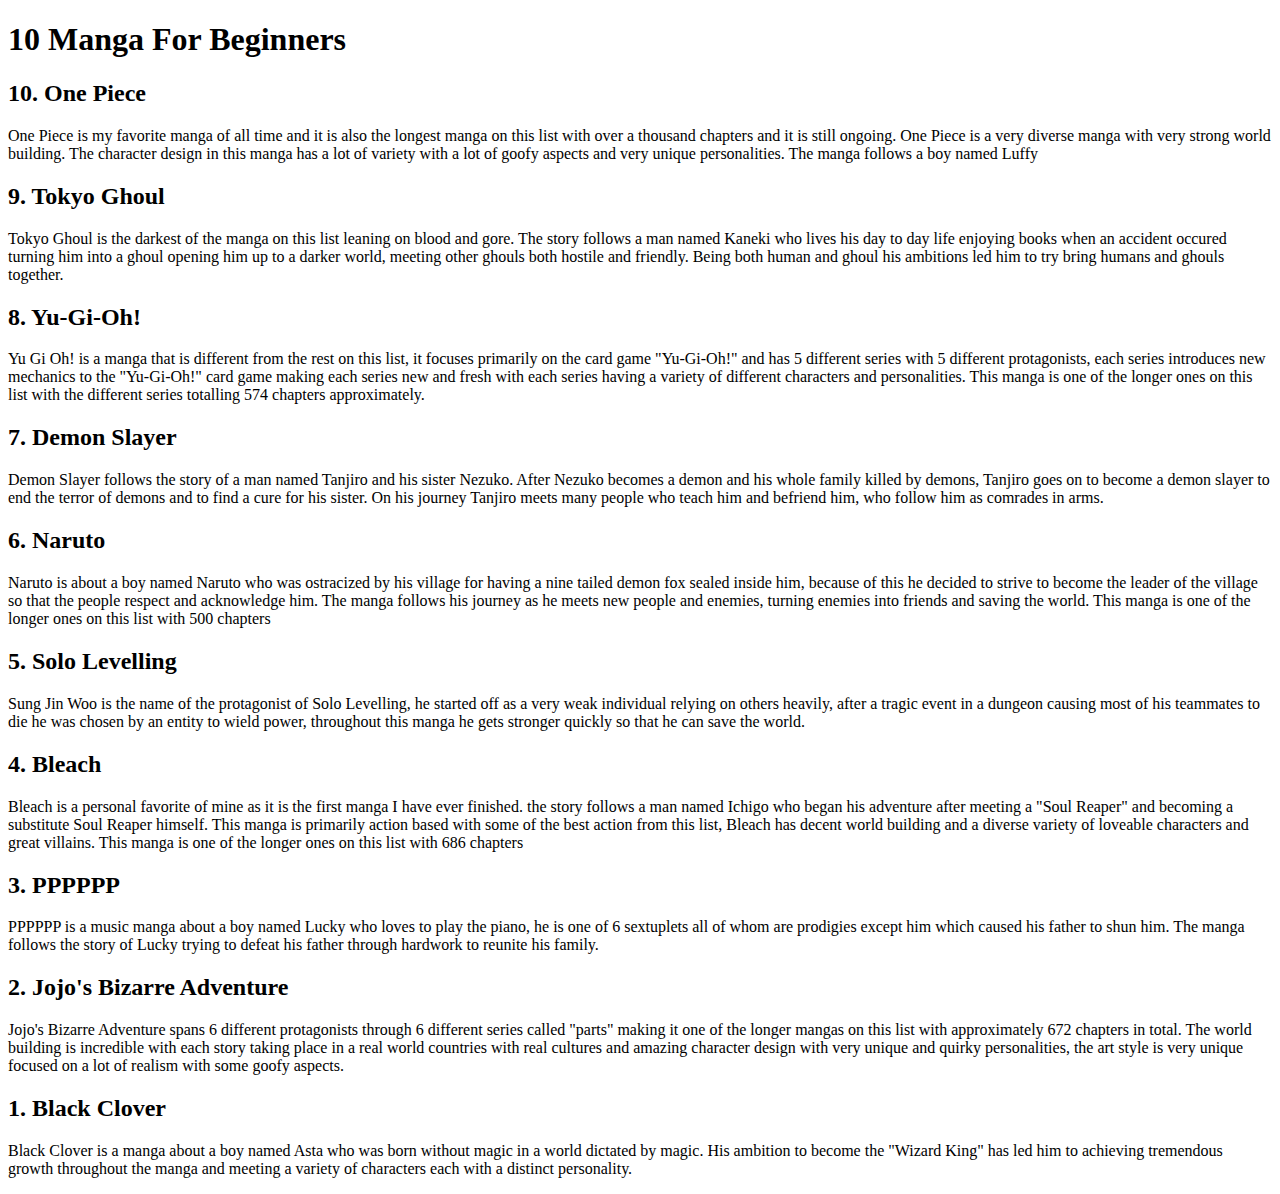
==== index.html @ 5d88c20e "Updated README.md with site goals and gave paragraphs to the last 5 mangas" ====
<!DOCTYPE html>
<html lang="en">
<head>
<meta charset="UTF-8">
<meta name="viewport" content="width=device-width, initial-scale=1.0">
<meta http-equiv="X-UA-Compatible" content="ie=edge">
<meta name="Description" content="Enter your description here"/>
<title>Manga for beginners</title>
</head>
<body>
    <h1>10 Manga For Beginners</h1>
    <section id="left">
    <h2>10. One Piece</h2>
    <p>
        One Piece is my favorite manga of all time and it is also the longest manga on this list with over a thousand chapters and it is still ongoing. One Piece is a very diverse manga with very strong world building. The character design in this manga has a lot of variety with a lot of goofy aspects and very unique personalities. The manga follows a boy named Luffy
    </p>
    <h2>9. Tokyo Ghoul</h2>
    <p>
        Tokyo Ghoul is the darkest of the manga on this list leaning on blood and gore. The story follows a man named Kaneki who lives his day to day life enjoying books when an accident occured turning him into a ghoul opening him up to a darker world, meeting other ghouls both hostile and friendly. Being both human and ghoul his ambitions led him to try bring humans and ghouls together.
    </p>
    <h2>8. Yu-Gi-Oh!</h2>
    <p>
        Yu Gi Oh! is a manga that is different from the rest on this list, it focuses primarily on the card game "Yu-Gi-Oh!" and has 5 different series with 5 different protagonists, each series introduces new mechanics to the "Yu-Gi-Oh!" card game making each series new and fresh with each series having a variety of different characters and personalities. This manga is one of the longer ones on this list with the different series totalling 574 chapters approximately.
    </p>
    <h2>7. Demon Slayer</h2>
    <p>
        Demon Slayer follows the story of a man named Tanjiro and his sister Nezuko. After Nezuko becomes a demon and his whole family killed by demons, Tanjiro goes on to become a demon slayer to end the terror of demons and to find a cure for his sister. On his journey Tanjiro meets many people who teach him and befriend him, who follow him as comrades in arms.
    </p>
    <h2>6. Naruto</h2>
    <p>
        Naruto is about a boy named Naruto who was ostracized by his village for having a nine tailed demon fox sealed inside him, because of this he decided to strive to become the leader of the village so that the people respect and acknowledge him. The manga follows his journey as he meets new people and enemies, turning enemies into friends and saving the world. This manga is one of the longer ones on this list with 500 chapters
    </p>
    </section>
    <section id="right">
    <h2>5. Solo Levelling</h2>
    <p>
        Sung Jin Woo is the name of the protagonist of Solo Levelling, he started off as a very weak individual relying on others heavily, after a tragic event in a dungeon causing most of his teammates to die he was chosen by an entity to wield power, throughout this manga he gets stronger quickly so that he can save the world.
    </p>
    <h2>4. Bleach</h2>
    <p>
        Bleach is a personal favorite of mine as it is the first manga I have ever finished. the story follows a man named Ichigo who began his adventure after meeting a "Soul Reaper" and becoming a substitute Soul Reaper himself. This manga is primarily action based with some of the best action from this list, Bleach has decent world building and a diverse variety of loveable characters and great villains. This manga is one of the longer ones on this list with 686 chapters
    </p>
    <h2>3. PPPPPP</h2>
    <p>
        PPPPPP is a music manga about a boy named Lucky who loves to play the piano, he is one of 6 sextuplets all of whom are prodigies except him which caused his father to shun him. The manga follows the story of Lucky trying to defeat his father through hardwork to reunite his family.
    </p>
    <h2>2. Jojo's Bizarre Adventure</h2>
    <p>
        Jojo's Bizarre Adventure spans 6 different protagonists through 6 different series called "parts" making it one of the longer mangas on this list with approximately 672 chapters in total. The world building is incredible with each story taking place in a real world countries with real cultures and amazing character design with very unique and quirky personalities, the art style is very unique focused on a lot of realism with some goofy aspects.
    </p>
    <h2>1. Black Clover</h2>
    <p>
        Black Clover is a manga about a boy named Asta who was born without magic in a world dictated by magic. His ambition to become the "Wizard King" has led him to achieving tremendous growth throughout the manga and meeting a variety of characters each with a distinct personality.
    </p>
    </section>
</body>
</html>
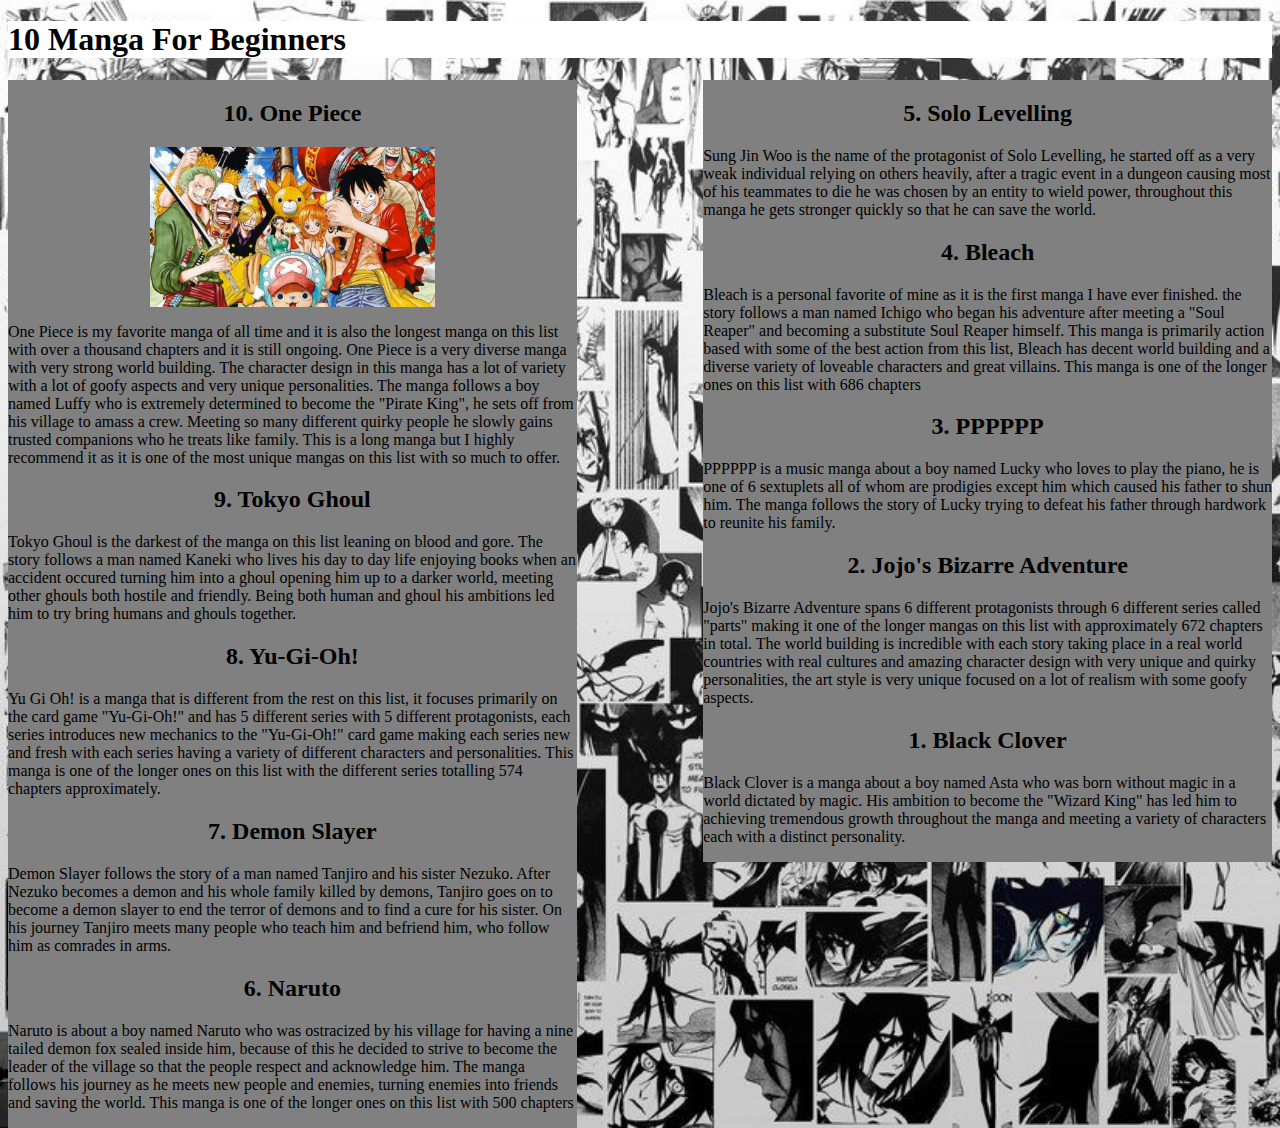
==== commit a7fcb19e: "Added some images to site and some css styling" ====
--- a/index.html
+++ b/index.html
@@ -5,14 +5,22 @@
 <meta name="viewport" content="width=device-width, initial-scale=1.0">
 <meta http-equiv="X-UA-Compatible" content="ie=edge">
 <meta name="Description" content="Enter your description here"/>
+
+<link rel="stylesheet" href="assets/css/style.css">
 <title>Manga for beginners</title>
 </head>
 <body>
+    <header>
     <h1>10 Manga For Beginners</h1>
-    <section id="left">
+    <nav>
+
+    </nav>
+    </header>
+    <div id="left" class="container">
     <h2>10. One Piece</h2>
+    <img src="assets/images/one-piece.jpg" alt="A colored image of the One Piece manga" class="center">
     <p>
-        One Piece is my favorite manga of all time and it is also the longest manga on this list with over a thousand chapters and it is still ongoing. One Piece is a very diverse manga with very strong world building. The character design in this manga has a lot of variety with a lot of goofy aspects and very unique personalities. The manga follows a boy named Luffy
+        One Piece is my favorite manga of all time and it is also the longest manga on this list with over a thousand chapters and it is still ongoing. One Piece is a very diverse manga with very strong world building. The character design in this manga has a lot of variety with a lot of goofy aspects and very unique personalities. The manga follows a boy named Luffy who is extremely determined to become the "Pirate King", he sets off from his village to amass a crew. Meeting so many different quirky people he slowly gains trusted companions who he treats like family. This is a long manga but I highly recommend it as it is one of the most unique mangas on this list with so much to offer.
     </p>
     <h2>9. Tokyo Ghoul</h2>
     <p>
@@ -30,8 +38,8 @@
     <p>
         Naruto is about a boy named Naruto who was ostracized by his village for having a nine tailed demon fox sealed inside him, because of this he decided to strive to become the leader of the village so that the people respect and acknowledge him. The manga follows his journey as he meets new people and enemies, turning enemies into friends and saving the world. This manga is one of the longer ones on this list with 500 chapters
     </p>
-    </section>
-    <section id="right">
+    </div>
+    <div id="right" class="container">
     <h2>5. Solo Levelling</h2>
     <p>
         Sung Jin Woo is the name of the protagonist of Solo Levelling, he started off as a very weak individual relying on others heavily, after a tragic event in a dungeon causing most of his teammates to die he was chosen by an entity to wield power, throughout this manga he gets stronger quickly so that he can save the world.
@@ -52,6 +60,9 @@
     <p>
         Black Clover is a manga about a boy named Asta who was born without magic in a world dictated by magic. His ambition to become the "Wizard King" has led him to achieving tremendous growth throughout the manga and meeting a variety of characters each with a distinct personality.
     </p>
-    </section>
+    </div>
+    <footer>
+
+    </footer>
 </body>
 </html>--- a/assets/css/style.css
+++ b/assets/css/style.css
@@ -0,0 +1,35 @@
+#right {
+    float: right;
+    width: 45%;
+    
+}
+
+#left {
+    float: left;
+    width: 45%;
+    
+}
+
+header {
+    background-color: white;
+}
+
+h2 {
+    text-align: center;
+}
+
+body {
+    background-image: url(../images/manga.jpg);
+    background-size: cover;
+    background-repeat: no-repeat;
+}
+
+div {
+    background-color: gray;
+}
+
+.center {
+    display: block;
+    width: 50%;
+    margin: auto;
+}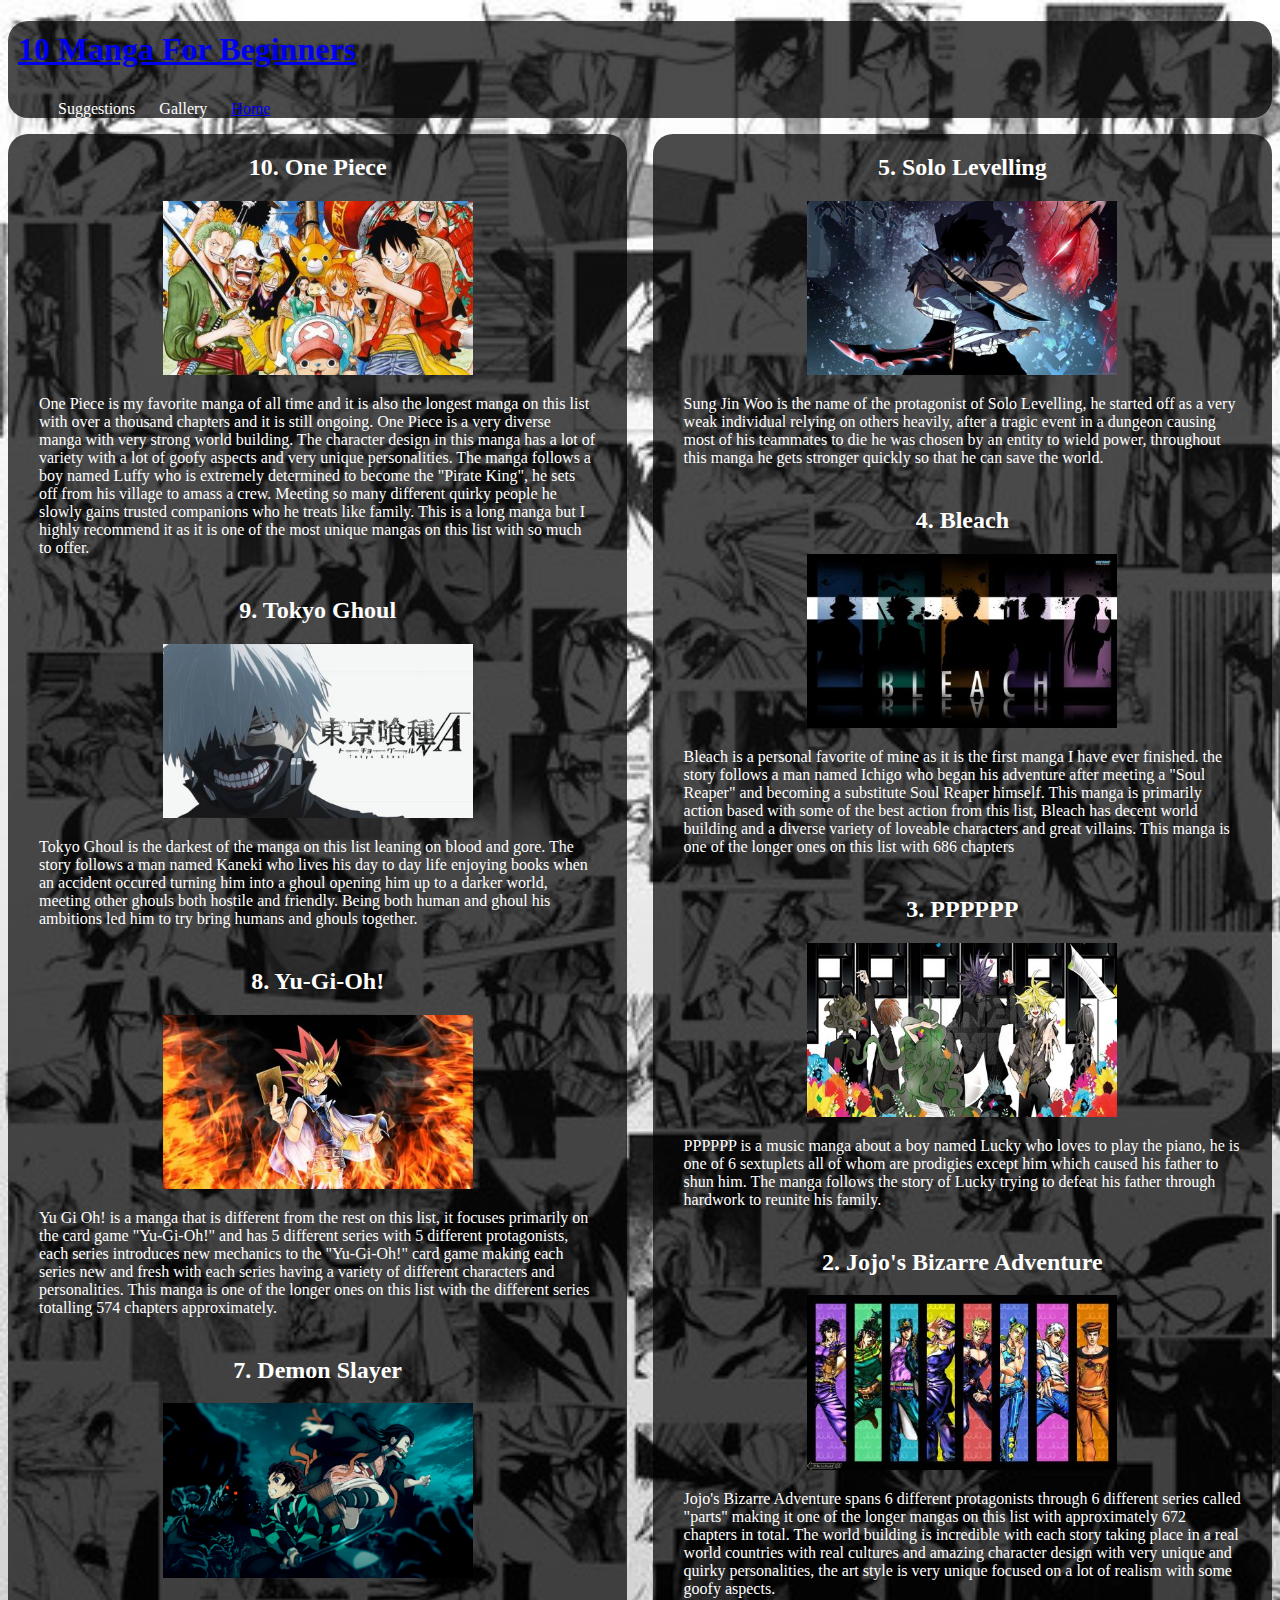
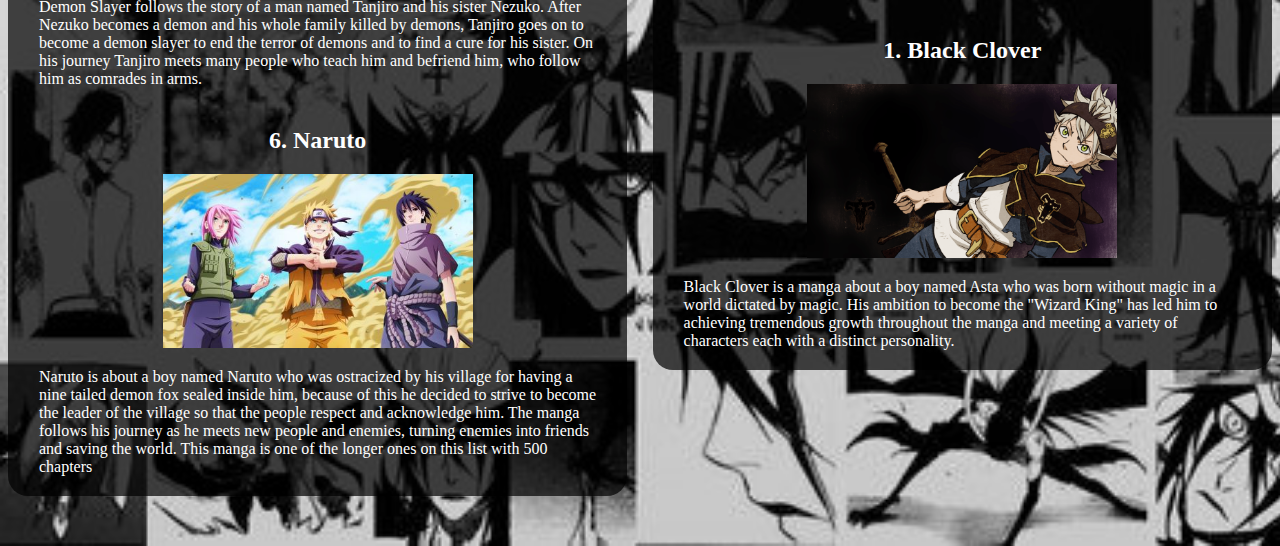
==== commit e20421af: "Added images for each manga and further styled the home page" ====
--- a/index.html
+++ b/index.html
@@ -10,53 +10,70 @@
 <title>Manga for beginners</title>
 </head>
 <body>
+
     <header>
-    <h1>10 Manga For Beginners</h1>
+        <a href="index.html">
+            <h1>10 Manga For Beginners</h1>
+        </a>
     <nav>
-
+        <ul>
+            <li>Suggestions</li>
+            <li>Gallery</li>
+            <li><a href="index.html">Home</a></li>
+        </ul>
     </nav>
     </header>
+    
     <div id="left" class="container">
     <h2>10. One Piece</h2>
-    <img src="assets/images/one-piece.jpg" alt="A colored image of the One Piece manga" class="center">
+    <img src="assets/images/one-piece.jpg" alt="Protagonist with his crew" class="center">
     <p>
         One Piece is my favorite manga of all time and it is also the longest manga on this list with over a thousand chapters and it is still ongoing. One Piece is a very diverse manga with very strong world building. The character design in this manga has a lot of variety with a lot of goofy aspects and very unique personalities. The manga follows a boy named Luffy who is extremely determined to become the "Pirate King", he sets off from his village to amass a crew. Meeting so many different quirky people he slowly gains trusted companions who he treats like family. This is a long manga but I highly recommend it as it is one of the most unique mangas on this list with so much to offer.
     </p>
     <h2>9. Tokyo Ghoul</h2>
+    <img src="assets/images/tokyo-ghoul.jpg" alt="Protagonist next to manga title" class="center">
     <p>
         Tokyo Ghoul is the darkest of the manga on this list leaning on blood and gore. The story follows a man named Kaneki who lives his day to day life enjoying books when an accident occured turning him into a ghoul opening him up to a darker world, meeting other ghouls both hostile and friendly. Being both human and ghoul his ambitions led him to try bring humans and ghouls together.
     </p>
     <h2>8. Yu-Gi-Oh!</h2>
+    <img src="assets/images/yu-gi-oh.jpg" alt="Protagonist holding a card" class="center">
     <p>
         Yu Gi Oh! is a manga that is different from the rest on this list, it focuses primarily on the card game "Yu-Gi-Oh!" and has 5 different series with 5 different protagonists, each series introduces new mechanics to the "Yu-Gi-Oh!" card game making each series new and fresh with each series having a variety of different characters and personalities. This manga is one of the longer ones on this list with the different series totalling 574 chapters approximately.
     </p>
     <h2>7. Demon Slayer</h2>
+    <img src="assets/images/demon-slayer.png" alt="Protagonist and his sister fighting demons" class="center">
     <p>
         Demon Slayer follows the story of a man named Tanjiro and his sister Nezuko. After Nezuko becomes a demon and his whole family killed by demons, Tanjiro goes on to become a demon slayer to end the terror of demons and to find a cure for his sister. On his journey Tanjiro meets many people who teach him and befriend him, who follow him as comrades in arms.
     </p>
     <h2>6. Naruto</h2>
+    <img src="assets/images/naruto.jpg" alt="Protagonist and his team mates standing beside each other" class="center">
     <p>
         Naruto is about a boy named Naruto who was ostracized by his village for having a nine tailed demon fox sealed inside him, because of this he decided to strive to become the leader of the village so that the people respect and acknowledge him. The manga follows his journey as he meets new people and enemies, turning enemies into friends and saving the world. This manga is one of the longer ones on this list with 500 chapters
     </p>
     </div>
     <div id="right" class="container">
     <h2>5. Solo Levelling</h2>
+    <img src="assets/images/solo-levelling.png" alt="Protagonist holding two daggers" class="center">
     <p>
         Sung Jin Woo is the name of the protagonist of Solo Levelling, he started off as a very weak individual relying on others heavily, after a tragic event in a dungeon causing most of his teammates to die he was chosen by an entity to wield power, throughout this manga he gets stronger quickly so that he can save the world.
     </p>
     <h2>4. Bleach</h2>
+    <img src="assets/images/bleach.jpg" alt="Manga title with character silhouettes" class="center">
     <p>
         Bleach is a personal favorite of mine as it is the first manga I have ever finished. the story follows a man named Ichigo who began his adventure after meeting a "Soul Reaper" and becoming a substitute Soul Reaper himself. This manga is primarily action based with some of the best action from this list, Bleach has decent world building and a diverse variety of loveable characters and great villains. This manga is one of the longer ones on this list with 686 chapters
     </p>
     <h2>3. PPPPPP</h2>
+    <img src="assets/images/pppppp.jpeg" alt="Protagonist with his siblings" class="center">
     <p>
         PPPPPP is a music manga about a boy named Lucky who loves to play the piano, he is one of 6 sextuplets all of whom are prodigies except him which caused his father to shun him. The manga follows the story of Lucky trying to defeat his father through hardwork to reunite his family.
     </p>
     <h2>2. Jojo's Bizarre Adventure</h2>
+    <img src="assets/images/jojos.jpg" alt="All protagonists side by side" class="center">
     <p>
         Jojo's Bizarre Adventure spans 6 different protagonists through 6 different series called "parts" making it one of the longer mangas on this list with approximately 672 chapters in total. The world building is incredible with each story taking place in a real world countries with real cultures and amazing character design with very unique and quirky personalities, the art style is very unique focused on a lot of realism with some goofy aspects.
     </p>
     <h2>1. Black Clover</h2>
+    <img src="assets/images/black-clover.png" alt="Protagonist holding a sword" class="center">
     <p>
         Black Clover is a manga about a boy named Asta who was born without magic in a world dictated by magic. His ambition to become the "Wizard King" has led him to achieving tremendous growth throughout the manga and meeting a variety of characters each with a distinct personality.
     </p>
--- a/assets/css/style.css
+++ b/assets/css/style.css
@@ -1,17 +1,23 @@
 #right {
     float: right;
-    width: 45%;
+    width: 49%;
     
 }
 
 #left {
     float: left;
-    width: 45%;
+    width: 49%;
     
 }
 
 header {
-    background-color: white;
+    background-color: rgb(0, 0, 0, 0.7);
+    border-radius: 20px;
+}
+
+h1 {
+    padding: 10px 0px 10px 10px;
+    width: 50%
 }
 
 h2 {
@@ -22,14 +28,30 @@
     background-image: url(../images/manga.jpg);
     background-size: cover;
     background-repeat: no-repeat;
+    color: white
 }
 
 div {
-    background-color: gray;
+    background-color: rgb(0, 0, 0, 0.7);
+    border-radius: 20px;
+    margin-bottom: 50px;
 }
 
 .center {
     display: block;
     width: 50%;
     margin: auto;
+}
+
+p {
+    width: 90%;
+    margin: auto;
+    padding: 20px 0px;
+}
+
+li {
+    display: inline-block;
+    margin: 0px 10px;
+    top: -50px;
+
 }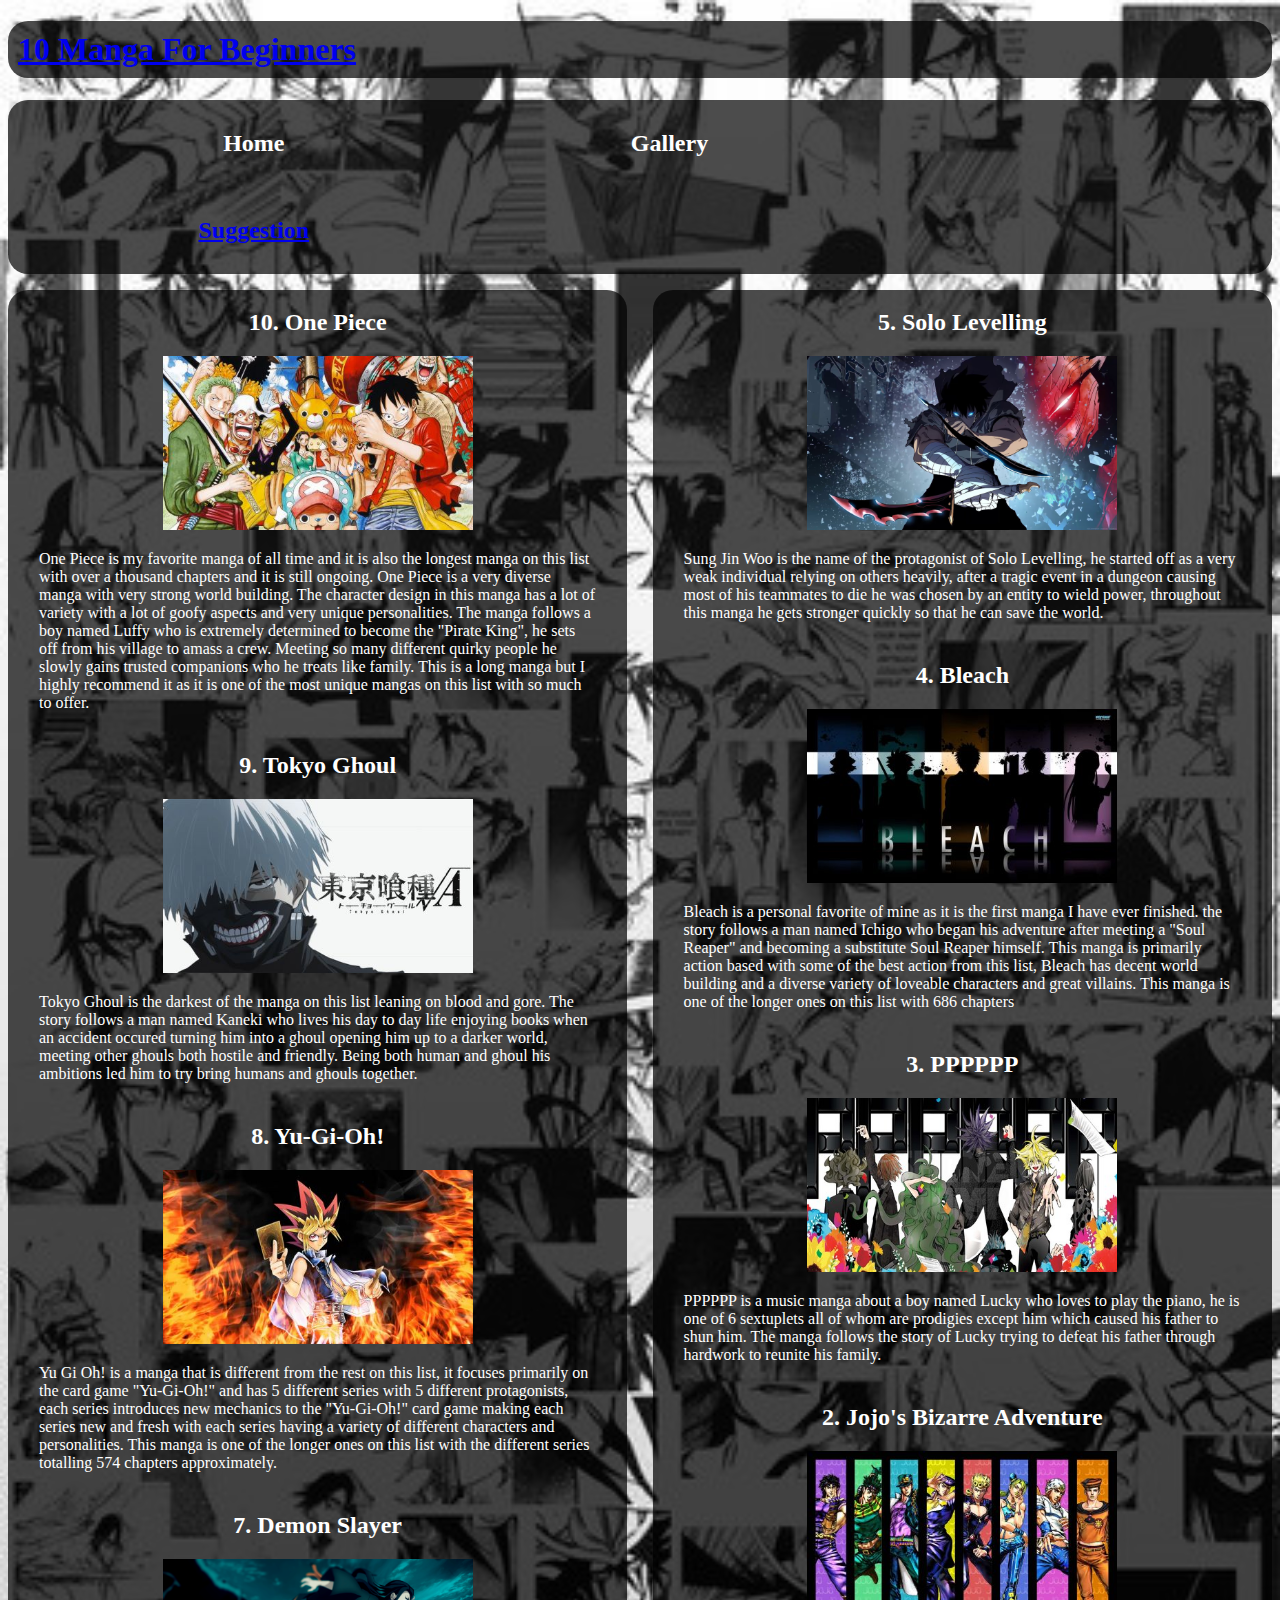
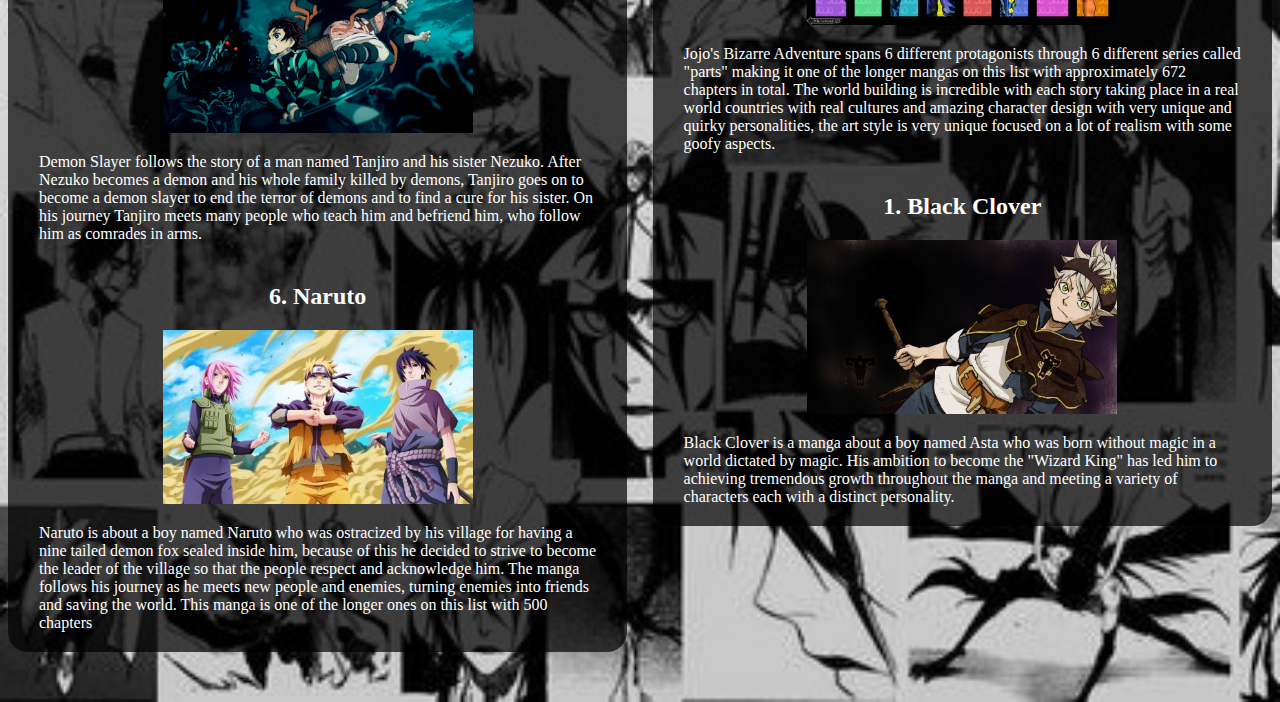
==== commit a326ecb2: "Added a basic nav" ====
--- a/index.html
+++ b/index.html
@@ -10,20 +10,20 @@
 <title>Manga for beginners</title>
 </head>
 <body>
-
-    <header>
-        <a href="index.html">
+    <a href="index.html">
             <h1>10 Manga For Beginners</h1>
         </a>
+    <header>
+        
     <nav>
         <ul>
-            <li>Suggestions</li>
-            <li>Gallery</li>
-            <li><a href="index.html">Home</a></li>
+            <li class="nav"><h2>Home</h2></li>
+            <li class="nav"><h2>Gallery</h2></li>
+            <li class="nav"><a href="index.html"><h2>Suggestion</h2></a></li>
         </ul>
     </nav>
     </header>
-    
+    <section>
     <div id="left" class="container">
     <h2>10. One Piece</h2>
     <img src="assets/images/one-piece.jpg" alt="Protagonist with his crew" class="center">
@@ -78,6 +78,7 @@
         Black Clover is a manga about a boy named Asta who was born without magic in a world dictated by magic. His ambition to become the "Wizard King" has led him to achieving tremendous growth throughout the manga and meeting a variety of characters each with a distinct personality.
     </p>
     </div>
+</section>
     <footer>
 
     </footer>
--- a/assets/css/style.css
+++ b/assets/css/style.css
@@ -17,7 +17,8 @@
 
 h1 {
     padding: 10px 0px 10px 10px;
-    width: 50%
+    background-color: rgb(0, 0, 0, 0.7);
+    border-radius: 20px;
 }
 
 h2 {
@@ -49,9 +50,9 @@
     padding: 20px 0px;
 }
 
-li {
+.nav {
     display: inline-block;
-    margin: 0px 10px;
-    top: -50px;
+    margin: 10px 10px;
+    width: 32%;
+}
 
-}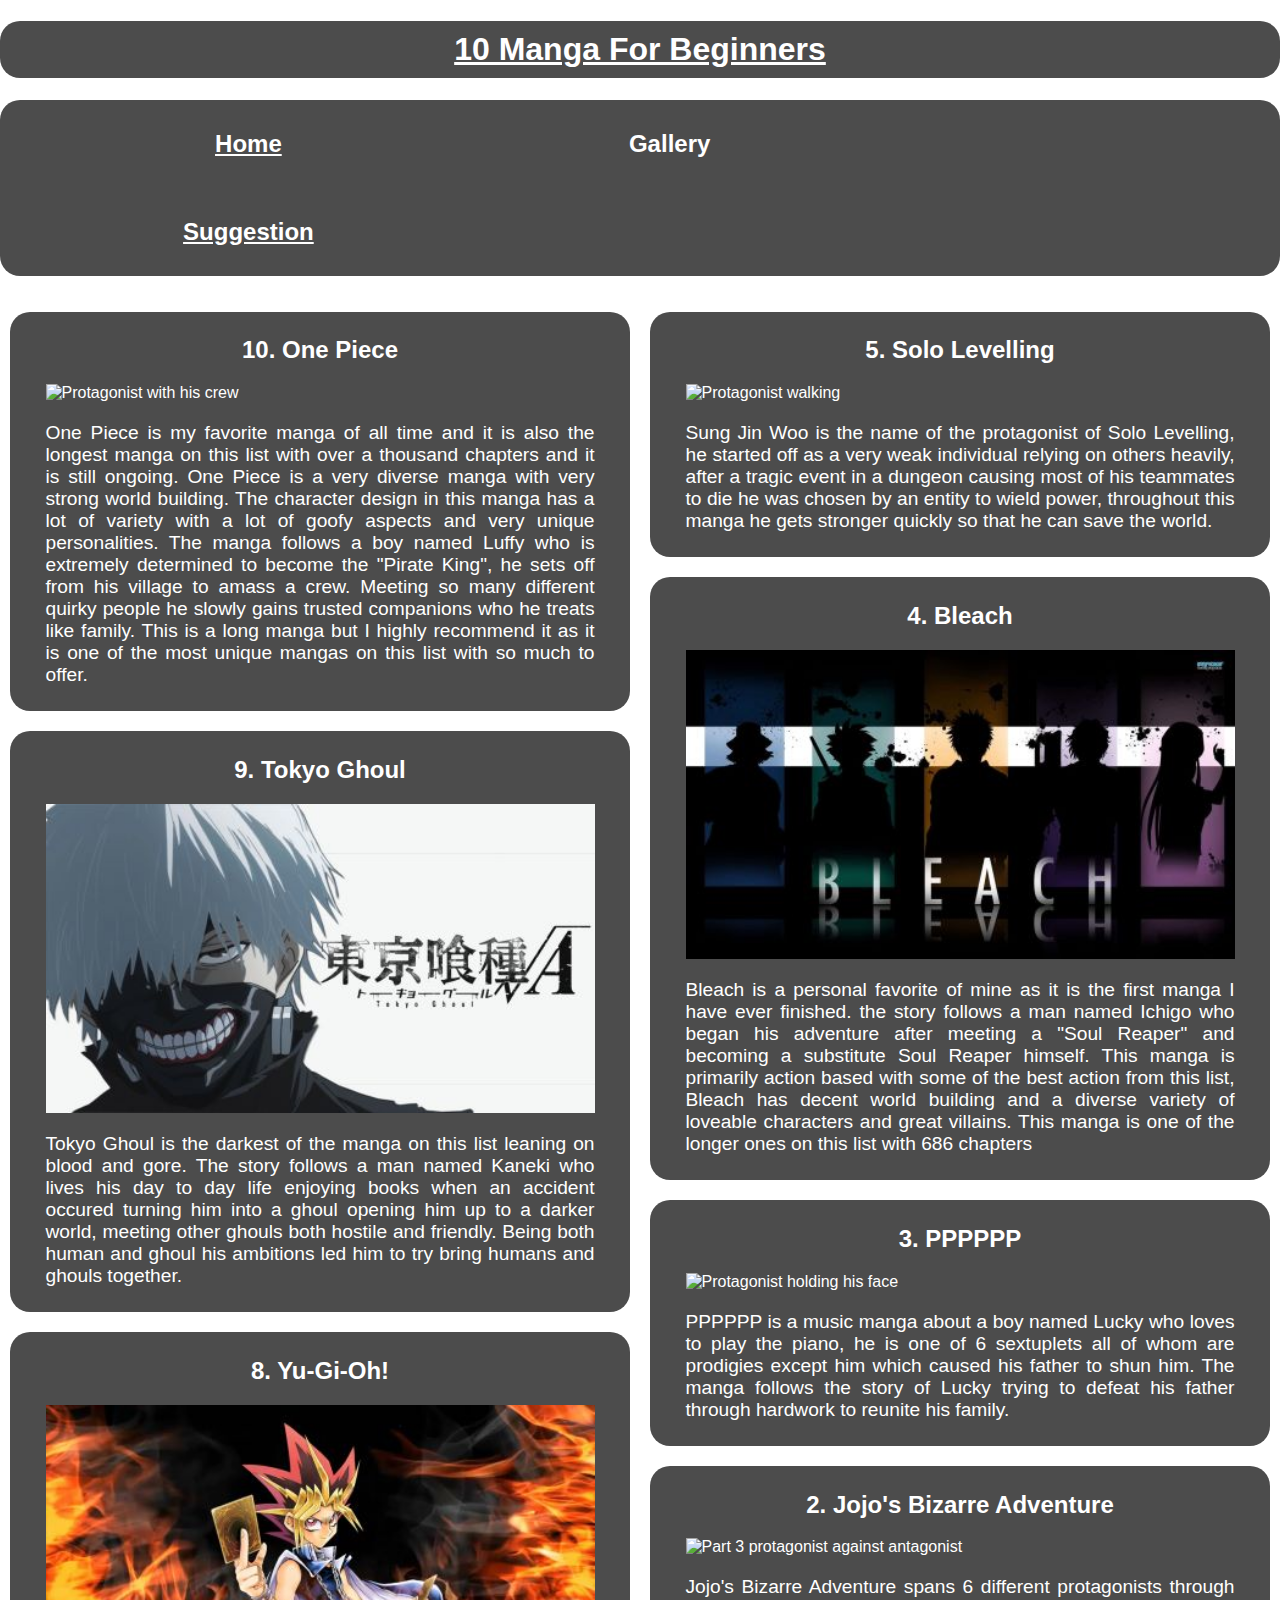
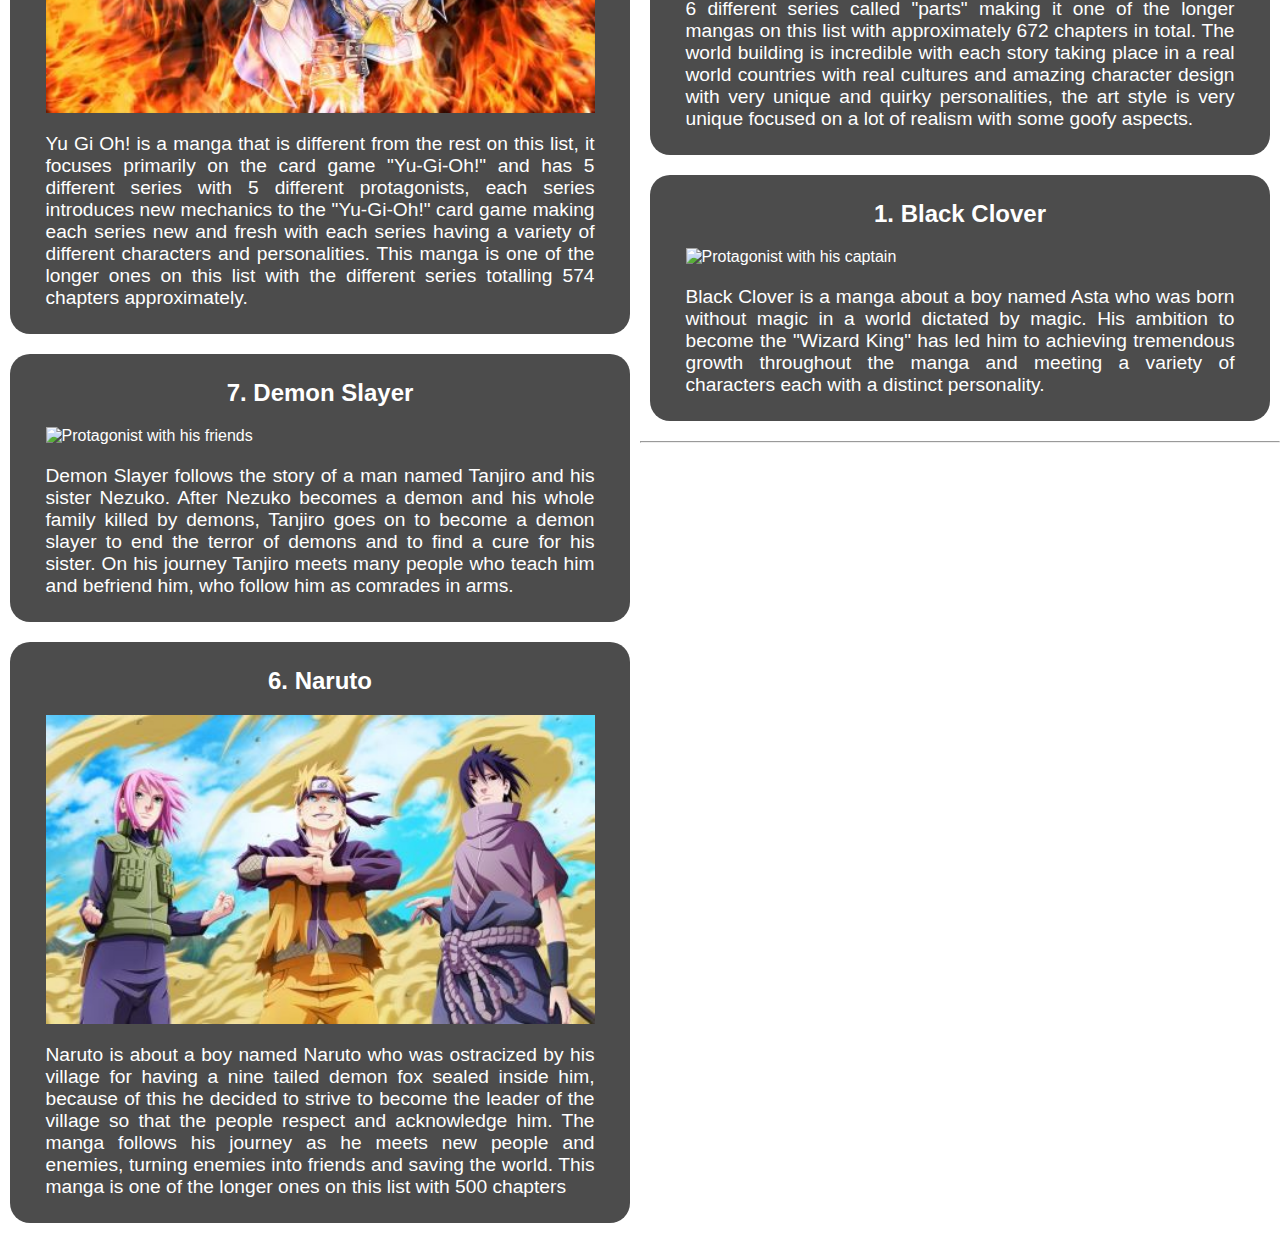
==== commit 13007b48: "fixed footer to stay at the bottom" ====
--- a/index.html
+++ b/index.html
@@ -1,6 +1,9 @@
 <!DOCTYPE html>
 <html lang="en">
 <head>
+<link rel="preconnect" href="https://fonts.googleapis.com">
+<link rel="preconnect" href="https://fonts.gstatic.com" crossorigin>
+<link href="https://fonts.googleapis.com/css2?family=Ubuntu+Condensed&display=swap" rel="stylesheet">
 <meta charset="UTF-8">
 <meta name="viewport" content="width=device-width, initial-scale=1.0">
 <meta http-equiv="X-UA-Compatible" content="ie=edge">
@@ -13,74 +16,100 @@
     <a href="index.html">
             <h1>10 Manga For Beginners</h1>
         </a>
+
     <header>
         
-    <nav>
+        <nav>
+            <ul>
+                <li class="nav"><a href="index.html"><h2>Home</h2></a></li>
+                <li class="nav"><h2>Gallery</h2></li>
+                <li class="nav"><a href="#"><h2>Suggestion</h2></a></li>
+            </ul>
+        </nav>
+    </header>
+    <section id="container">
+    <div class="left">
+        <div>
+            <h2>10. One Piece</h2>
+            <img src="assets/images/one-piece.png" alt="Protagonist with his crew" class="center">
+            <p>
+                One Piece is my favorite manga of all time and it is also the longest manga on this list with over a thousand chapters and it is still ongoing. One Piece is a very diverse manga with very strong world building. The character design in this manga has a lot of variety with a lot of goofy aspects and very unique personalities. The manga follows a boy named Luffy who is extremely determined to become the "Pirate King", he sets off from his village to amass a crew. Meeting so many different quirky people he slowly gains trusted companions who he treats like family. This is a long manga but I highly recommend it as it is one of the most unique mangas on this list with so much to offer.
+            </p>
+        </div>
+        <div>
+            <h2>9. Tokyo Ghoul</h2>
+            <img src="assets/images/tokyo-ghoul.jpg" alt="Protagonist next to manga title" class="center">
+            <p>
+                Tokyo Ghoul is the darkest of the manga on this list leaning on blood and gore. The story follows a man named Kaneki who lives his day to day life enjoying books when an accident occured turning him into a ghoul opening him up to a darker world, meeting other ghouls both hostile and friendly. Being both human and ghoul his ambitions led him to try bring humans and ghouls together.
+            </p>
+        </div>
+        <div>
+            <h2>8. Yu-Gi-Oh!</h2>
+            <img src="assets/images/yu-gi-oh.jpg" alt="Protagonist holding a card" class="center">
+            <p>
+            Yu Gi Oh! is a manga that is different from the rest on this list, it focuses primarily on the card game "Yu-Gi-Oh!" and has 5 different series with 5 different protagonists, each series introduces new mechanics to the "Yu-Gi-Oh!" card game making each series new and fresh with each series having a variety of different characters and personalities. This manga is one of the longer ones on this list with the different series totalling 574 chapters approximately.
+            </p>
+        </div>
+        <div>
+            <h2>7. Demon Slayer</h2>
+            <img src="assets/images/demon-slayer.jpg" alt="Protagonist with his friends" class="center">
+            <p>
+                Demon Slayer follows the story of a man named Tanjiro and his sister Nezuko. After Nezuko becomes a demon and his whole family killed by demons, Tanjiro goes on to become a demon slayer to end the terror of demons and to find a cure for his sister. On his journey Tanjiro meets many people who teach him and befriend him, who follow him as comrades in arms.
+            </p>
+        </div>
+        <div>
+            <h2>6. Naruto</h2>
+            <img src="assets/images/naruto.jpg" alt="Protagonist with his guardians" class="center">
+            <p>
+                Naruto is about a boy named Naruto who was ostracized by his village for having a nine tailed demon fox sealed inside him, because of this he decided to strive to become the leader of the village so that the people respect and acknowledge him. The manga follows his journey as he meets new people and enemies, turning enemies into friends and saving the world. This manga is one of the longer ones on this list with 500 chapters
+            </p>
+        </div>
+    </div>
+    <div class="right">
+        <div>
+            <h2>5. Solo Levelling</h2>
+            <img src="assets/images/solo-levelling.jpg" alt="Protagonist walking" class="center">
+            <p>
+                Sung Jin Woo is the name of the protagonist of Solo Levelling, he started off as a very weak individual relying on others heavily, after a tragic event in a dungeon causing most of his teammates to die he was chosen by an entity to wield power, throughout this manga he gets stronger quickly so that he can save the world.
+            </p>
+        </div>
+        <div>
+            <h2>4. Bleach</h2>
+            <img src="assets/images/bleach.jpg" alt="Protagonist with his rivals" class="center">
+            <p>
+                Bleach is a personal favorite of mine as it is the first manga I have ever finished. the story follows a man named Ichigo who began his adventure after meeting a "Soul Reaper" and becoming a substitute Soul Reaper himself. This manga is primarily action based with some of the best action from this list, Bleach has decent world building and a diverse variety of loveable characters and great villains. This manga is one of the longer ones on this list with 686 chapters
+            </p>
+        </div>
+        <div>
+            <h2>3. PPPPPP</h2>
+            <img src="assets/images/pppppp.jpg" alt="Protagonist holding his face" class="center">
+            <p>
+                PPPPPP is a music manga about a boy named Lucky who loves to play the piano, he is one of 6 sextuplets all of whom are prodigies except him which caused his father to shun him. The manga follows the story of Lucky trying to defeat his father through hardwork to reunite his family.
+            </p>
+        </div>
+        <div>
+            <h2>2. Jojo's Bizarre Adventure</h2>
+            <img src="assets/images/jojo.jpg" alt="Part 3 protagonist against antagonist" class="center">
+            <p>
+                Jojo's Bizarre Adventure spans 6 different protagonists through 6 different series called "parts" making it one of the longer mangas on this list with approximately 672 chapters in total. The world building is incredible with each story taking place in a real world countries with real cultures and amazing character design with very unique and quirky personalities, the art style is very unique focused on a lot of realism with some goofy aspects.
+            </p>
+        </div>
+        <div>
+            <h2>1. Black Clover</h2>
+            <img src="assets/images/black-clover.jpg" alt="Protagonist with his captain" class="center">
+            <p>
+                Black Clover is a manga about a boy named Asta who was born without magic in a world dictated by magic. His ambition to become the "Wizard King" has led him to achieving tremendous growth throughout the manga and meeting a variety of characters each with a distinct personality.
+            </p>
+        </div>
+    </div>
+    </section>
+    <hr>
+    <footer>
         <ul>
-            <li class="nav"><h2>Home</h2></li>
-            <li class="nav"><h2>Gallery</h2></li>
-            <li class="nav"><a href="index.html"><h2>Suggestion</h2></a></li>
+            <li><a href="https://www.facebook.com/" target="_blank" rel="noopener" aria-label="Visit my facebook page">Facebook</a></li>
+            <li><a href="https://www.instagram.com/" target="_blank" rel="noopener" aria-label="Visit my instagram page">Instagram</a></li>
+            <li><a href="https://www.twitter.com/" target="_blank" rel="noopener" aria-label="Visit my twitter page">Twitter</a></li>
         </ul>
-    </nav>
-    </header>
-    <section>
-    <div id="left" class="container">
-    <h2>10. One Piece</h2>
-    <img src="assets/images/one-piece.jpg" alt="Protagonist with his crew" class="center">
-    <p>
-        One Piece is my favorite manga of all time and it is also the longest manga on this list with over a thousand chapters and it is still ongoing. One Piece is a very diverse manga with very strong world building. The character design in this manga has a lot of variety with a lot of goofy aspects and very unique personalities. The manga follows a boy named Luffy who is extremely determined to become the "Pirate King", he sets off from his village to amass a crew. Meeting so many different quirky people he slowly gains trusted companions who he treats like family. This is a long manga but I highly recommend it as it is one of the most unique mangas on this list with so much to offer.
-    </p>
-    <h2>9. Tokyo Ghoul</h2>
-    <img src="assets/images/tokyo-ghoul.jpg" alt="Protagonist next to manga title" class="center">
-    <p>
-        Tokyo Ghoul is the darkest of the manga on this list leaning on blood and gore. The story follows a man named Kaneki who lives his day to day life enjoying books when an accident occured turning him into a ghoul opening him up to a darker world, meeting other ghouls both hostile and friendly. Being both human and ghoul his ambitions led him to try bring humans and ghouls together.
-    </p>
-    <h2>8. Yu-Gi-Oh!</h2>
-    <img src="assets/images/yu-gi-oh.jpg" alt="Protagonist holding a card" class="center">
-    <p>
-        Yu Gi Oh! is a manga that is different from the rest on this list, it focuses primarily on the card game "Yu-Gi-Oh!" and has 5 different series with 5 different protagonists, each series introduces new mechanics to the "Yu-Gi-Oh!" card game making each series new and fresh with each series having a variety of different characters and personalities. This manga is one of the longer ones on this list with the different series totalling 574 chapters approximately.
-    </p>
-    <h2>7. Demon Slayer</h2>
-    <img src="assets/images/demon-slayer.png" alt="Protagonist and his sister fighting demons" class="center">
-    <p>
-        Demon Slayer follows the story of a man named Tanjiro and his sister Nezuko. After Nezuko becomes a demon and his whole family killed by demons, Tanjiro goes on to become a demon slayer to end the terror of demons and to find a cure for his sister. On his journey Tanjiro meets many people who teach him and befriend him, who follow him as comrades in arms.
-    </p>
-    <h2>6. Naruto</h2>
-    <img src="assets/images/naruto.jpg" alt="Protagonist and his team mates standing beside each other" class="center">
-    <p>
-        Naruto is about a boy named Naruto who was ostracized by his village for having a nine tailed demon fox sealed inside him, because of this he decided to strive to become the leader of the village so that the people respect and acknowledge him. The manga follows his journey as he meets new people and enemies, turning enemies into friends and saving the world. This manga is one of the longer ones on this list with 500 chapters
-    </p>
-    </div>
-    <div id="right" class="container">
-    <h2>5. Solo Levelling</h2>
-    <img src="assets/images/solo-levelling.png" alt="Protagonist holding two daggers" class="center">
-    <p>
-        Sung Jin Woo is the name of the protagonist of Solo Levelling, he started off as a very weak individual relying on others heavily, after a tragic event in a dungeon causing most of his teammates to die he was chosen by an entity to wield power, throughout this manga he gets stronger quickly so that he can save the world.
-    </p>
-    <h2>4. Bleach</h2>
-    <img src="assets/images/bleach.jpg" alt="Manga title with character silhouettes" class="center">
-    <p>
-        Bleach is a personal favorite of mine as it is the first manga I have ever finished. the story follows a man named Ichigo who began his adventure after meeting a "Soul Reaper" and becoming a substitute Soul Reaper himself. This manga is primarily action based with some of the best action from this list, Bleach has decent world building and a diverse variety of loveable characters and great villains. This manga is one of the longer ones on this list with 686 chapters
-    </p>
-    <h2>3. PPPPPP</h2>
-    <img src="assets/images/pppppp.jpeg" alt="Protagonist with his siblings" class="center">
-    <p>
-        PPPPPP is a music manga about a boy named Lucky who loves to play the piano, he is one of 6 sextuplets all of whom are prodigies except him which caused his father to shun him. The manga follows the story of Lucky trying to defeat his father through hardwork to reunite his family.
-    </p>
-    <h2>2. Jojo's Bizarre Adventure</h2>
-    <img src="assets/images/jojos.jpg" alt="All protagonists side by side" class="center">
-    <p>
-        Jojo's Bizarre Adventure spans 6 different protagonists through 6 different series called "parts" making it one of the longer mangas on this list with approximately 672 chapters in total. The world building is incredible with each story taking place in a real world countries with real cultures and amazing character design with very unique and quirky personalities, the art style is very unique focused on a lot of realism with some goofy aspects.
-    </p>
-    <h2>1. Black Clover</h2>
-    <img src="assets/images/black-clover.png" alt="Protagonist holding a sword" class="center">
-    <p>
-        Black Clover is a manga about a boy named Asta who was born without magic in a world dictated by magic. His ambition to become the "Wizard King" has led him to achieving tremendous growth throughout the manga and meeting a variety of characters each with a distinct personality.
-    </p>
-    </div>
-</section>
-    <footer>
-
     </footer>
 </body>
 </html>--- a/assets/css/style.css
+++ b/assets/css/style.css
@@ -1,53 +1,11 @@
-#right {
+.right {
     float: right;
-    width: 49%;
-    
+    width: 50%;
 }
 
-#left {
+.left {
     float: left;
-    width: 49%;
-    
-}
-
-header {
-    background-color: rgb(0, 0, 0, 0.7);
-    border-radius: 20px;
-}
-
-h1 {
-    padding: 10px 0px 10px 10px;
-    background-color: rgb(0, 0, 0, 0.7);
-    border-radius: 20px;
-}
-
-h2 {
-    text-align: center;
-}
-
-body {
-    background-image: url(../images/manga.jpg);
-    background-size: cover;
-    background-repeat: no-repeat;
-    color: white
-}
-
-div {
-    background-color: rgb(0, 0, 0, 0.7);
-    border-radius: 20px;
-    margin-bottom: 50px;
-}
-
-.center {
-    display: block;
     width: 50%;
-    margin: auto;
-}
-
-p {
-    width: 90%;
-    margin: auto;
-    padding: 20px 0px;
 }
 
 .nav {
@@ -56,3 +14,67 @@
     width: 32%;
 }
 
+.center {
+    display: block;
+    width: 90%;
+    margin: auto;
+}
+
+#container {
+    border: 0px;
+    margin: 0px 0px 500px 0px;
+    padding: 0px;
+}
+
+header {
+    background-color: rgb(0, 0, 0, 0.7);
+    border-radius: 20px;
+}
+
+footer {
+    position: absolute;
+    display: inline-block;
+    width: 33%;
+
+}
+
+h1 {
+    padding: 10px 10px 10px 10px;
+    background-color: rgb(0, 0, 0, 0.7);
+    border-radius: 20px;
+    text-align: center;
+}
+
+h2 {
+    text-align: center;
+}
+
+p {
+    width: 90%;
+    margin: auto;
+    padding: 20px 0px;
+    font-size: larger;
+    text-align: justify;
+}
+
+body {
+    background-image: url(../images/background.jpg);
+    background-size: cover;
+    background-repeat: no-repeat;
+    color: white;
+    font-family: 'Ubuntu Condensed', sans-serif;
+    padding: 0px;
+    margin: 0px;
+}
+
+div > div {
+    background-color: rgb(0, 0, 0, 0.7);
+    border-radius: 20px;
+    padding: 5px;
+    margin: 20px 10px;
+}
+
+a {
+    color: white;
+}
+
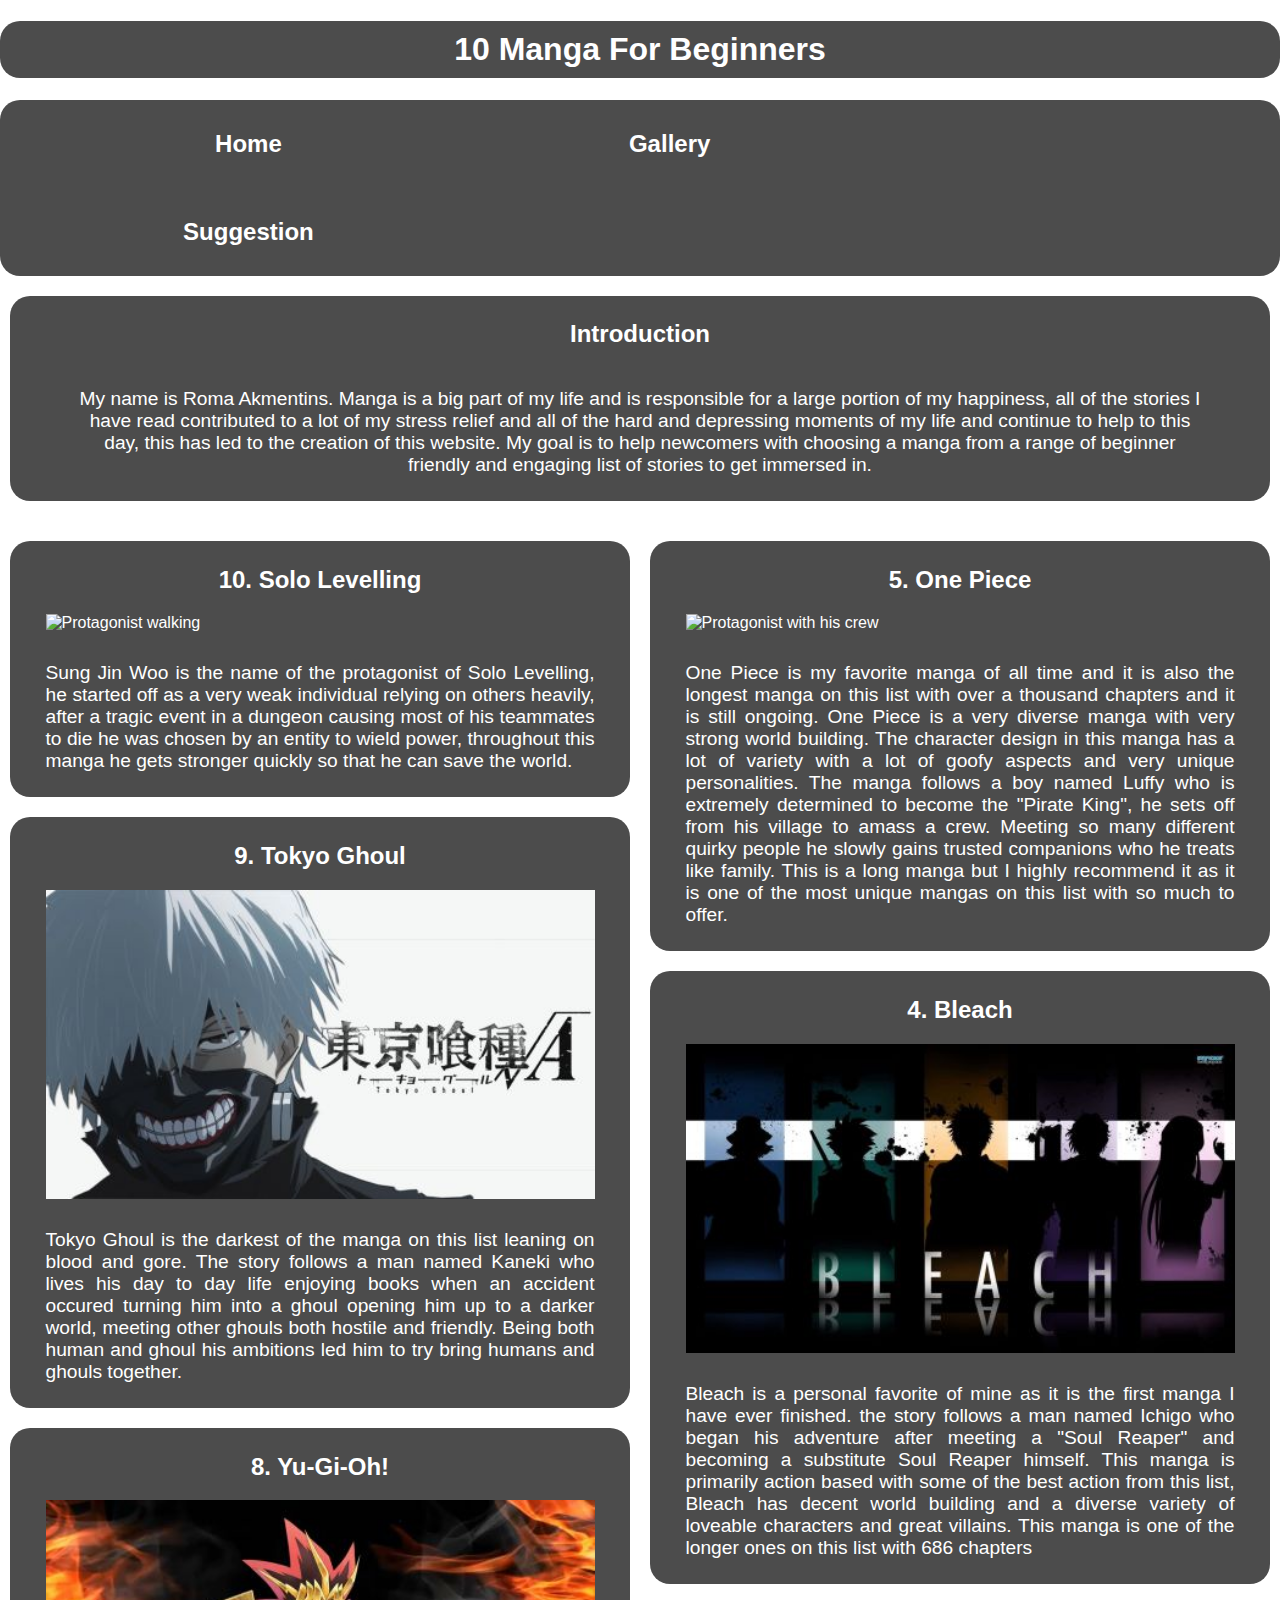
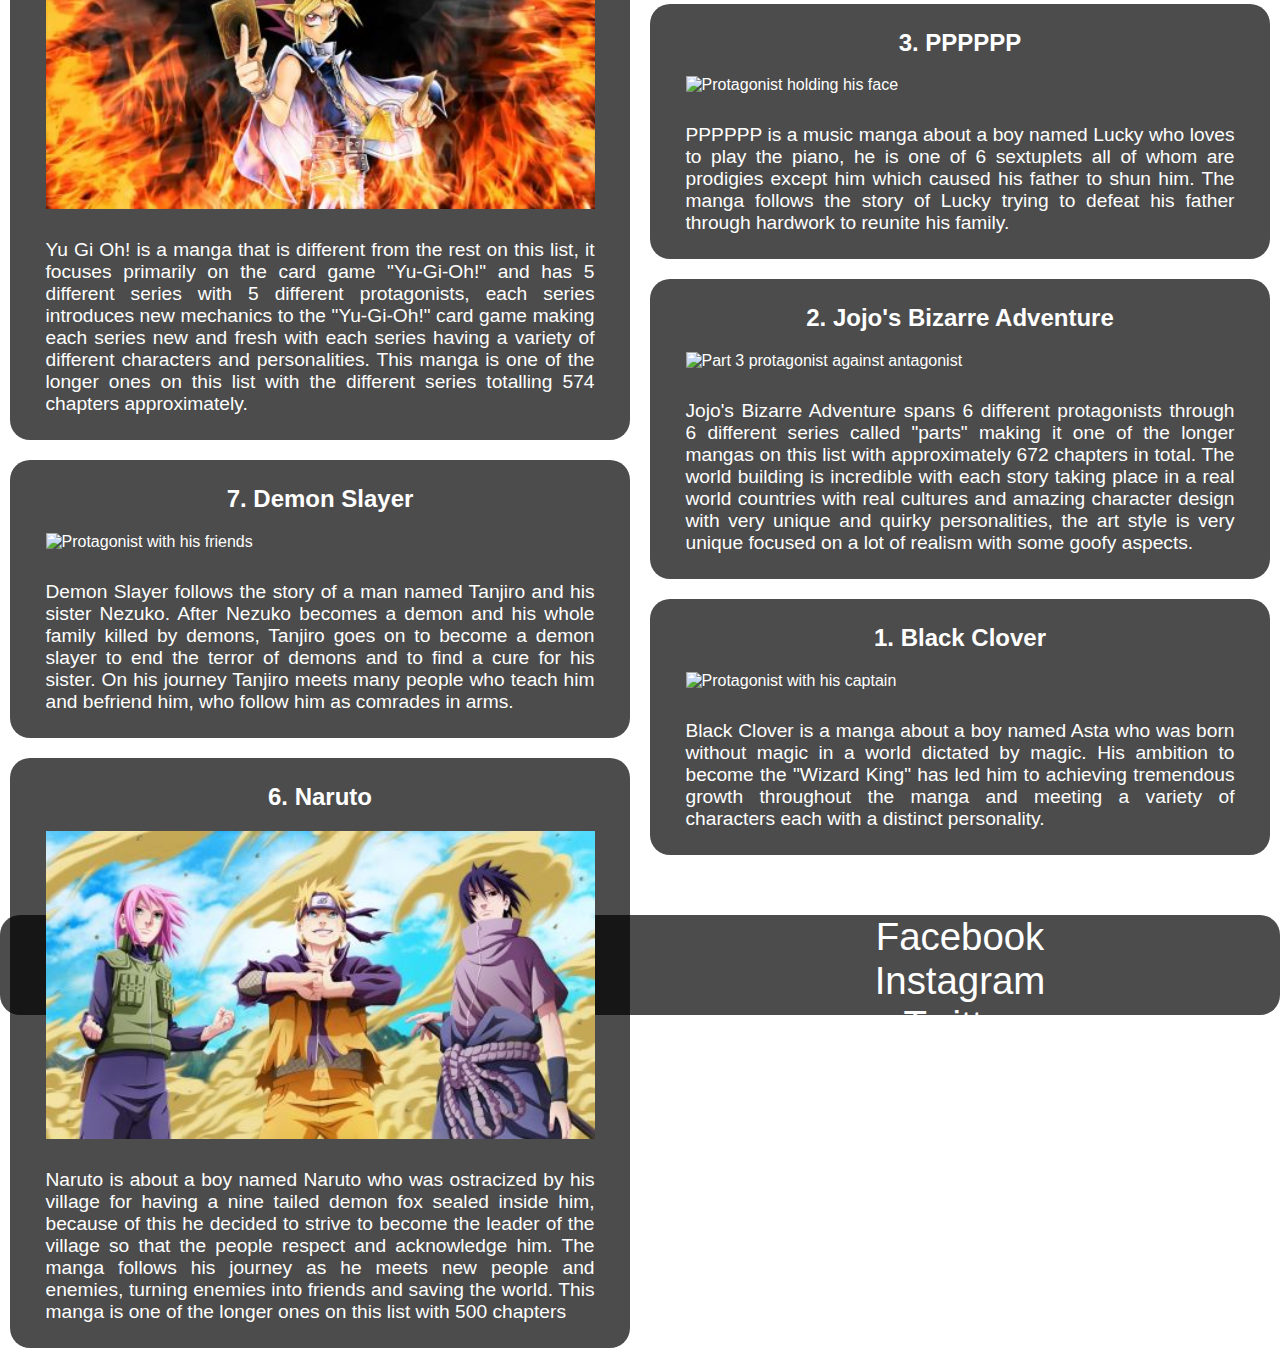
==== commit 328886d1: "Updated Website Goals in README.md and added Design choice in README.md" ====
--- a/index.html
+++ b/index.html
@@ -1,115 +1,162 @@
 <!DOCTYPE html>
 <html lang="en">
-<head>
-<link rel="preconnect" href="https://fonts.googleapis.com">
-<link rel="preconnect" href="https://fonts.gstatic.com" crossorigin>
-<link href="https://fonts.googleapis.com/css2?family=Ubuntu+Condensed&display=swap" rel="stylesheet">
-<meta charset="UTF-8">
-<meta name="viewport" content="width=device-width, initial-scale=1.0">
-<meta http-equiv="X-UA-Compatible" content="ie=edge">
-<meta name="Description" content="Enter your description here"/>
+    <head>
+        <link rel="preconnect" href="https://fonts.googleapis.com">
+        <link rel="preconnect" href="https://fonts.gstatic.com" crossorigin>
+        <link href="https://fonts.googleapis.com/css2?family=Ubuntu+Condensed&display=swap" rel="stylesheet">
+        <meta charset="UTF-8">
+        <meta name="viewport" content="width=device-width, initial-scale=1.0">
+        <meta http-equiv="X-UA-Compatible" content="ie=edge">
+        <meta name="Author" content="Roma Akmentins"/>
 
-<link rel="stylesheet" href="assets/css/style.css">
-<title>Manga for beginners</title>
-</head>
-<body>
-    <a href="index.html">
-            <h1>10 Manga For Beginners</h1>
+        <link rel="stylesheet" href="assets/css/style.css">
+        <title>Manga for Beginners</title>
+    </head>
+    <body>
+        <a href="index.html">
+                <h1>10 Manga For Beginners</h1>
         </a>
-
-    <header>
-        
-        <nav>
-            <ul>
-                <li class="nav"><a href="index.html"><h2>Home</h2></a></li>
-                <li class="nav"><h2>Gallery</h2></li>
-                <li class="nav"><a href="#"><h2>Suggestion</h2></a></li>
-            </ul>
-        </nav>
-    </header>
-    <section id="container">
-    <div class="left">
-        <div>
-            <h2>10. One Piece</h2>
-            <img src="assets/images/one-piece.png" alt="Protagonist with his crew" class="center">
-            <p>
-                One Piece is my favorite manga of all time and it is also the longest manga on this list with over a thousand chapters and it is still ongoing. One Piece is a very diverse manga with very strong world building. The character design in this manga has a lot of variety with a lot of goofy aspects and very unique personalities. The manga follows a boy named Luffy who is extremely determined to become the "Pirate King", he sets off from his village to amass a crew. Meeting so many different quirky people he slowly gains trusted companions who he treats like family. This is a long manga but I highly recommend it as it is one of the most unique mangas on this list with so much to offer.
+        <header>
+            
+            <nav>
+                <ul>
+                    <li class="nav"><a href="index.html"><h2>Home</h2></a></li>
+                    <li class="nav"><a href="gallery.html"><h2>Gallery</h2></a></li>
+                    <li class="nav"><a href="#"><h2>Suggestion</h2></a></li>
+                </ul>
+            </nav>
+        </header>
+        <div class="intro">
+            <h2>
+                Introduction
+            </h2>
+            <p id="intro">
+                My name is Roma Akmentins. Manga is a big part of my life and is responsible for a large portion of my happiness,
+                all of the stories I have read contributed to a lot of my stress relief and all of the hard and depressing moments
+                of my life and continue to help to this day, this has led to the creation of this website. My goal is to help
+                newcomers with choosing a manga from a range of beginner friendly and engaging list of stories to get immersed in.
             </p>
         </div>
-        <div>
-            <h2>9. Tokyo Ghoul</h2>
-            <img src="assets/images/tokyo-ghoul.jpg" alt="Protagonist next to manga title" class="center">
-            <p>
-                Tokyo Ghoul is the darkest of the manga on this list leaning on blood and gore. The story follows a man named Kaneki who lives his day to day life enjoying books when an accident occured turning him into a ghoul opening him up to a darker world, meeting other ghouls both hostile and friendly. Being both human and ghoul his ambitions led him to try bring humans and ghouls together.
-            </p>
-        </div>
-        <div>
-            <h2>8. Yu-Gi-Oh!</h2>
-            <img src="assets/images/yu-gi-oh.jpg" alt="Protagonist holding a card" class="center">
-            <p>
-            Yu Gi Oh! is a manga that is different from the rest on this list, it focuses primarily on the card game "Yu-Gi-Oh!" and has 5 different series with 5 different protagonists, each series introduces new mechanics to the "Yu-Gi-Oh!" card game making each series new and fresh with each series having a variety of different characters and personalities. This manga is one of the longer ones on this list with the different series totalling 574 chapters approximately.
-            </p>
-        </div>
-        <div>
-            <h2>7. Demon Slayer</h2>
-            <img src="assets/images/demon-slayer.jpg" alt="Protagonist with his friends" class="center">
-            <p>
-                Demon Slayer follows the story of a man named Tanjiro and his sister Nezuko. After Nezuko becomes a demon and his whole family killed by demons, Tanjiro goes on to become a demon slayer to end the terror of demons and to find a cure for his sister. On his journey Tanjiro meets many people who teach him and befriend him, who follow him as comrades in arms.
-            </p>
-        </div>
-        <div>
-            <h2>6. Naruto</h2>
-            <img src="assets/images/naruto.jpg" alt="Protagonist with his guardians" class="center">
-            <p>
-                Naruto is about a boy named Naruto who was ostracized by his village for having a nine tailed demon fox sealed inside him, because of this he decided to strive to become the leader of the village so that the people respect and acknowledge him. The manga follows his journey as he meets new people and enemies, turning enemies into friends and saving the world. This manga is one of the longer ones on this list with 500 chapters
-            </p>
-        </div>
-    </div>
-    <div class="right">
-        <div>
-            <h2>5. Solo Levelling</h2>
-            <img src="assets/images/solo-levelling.jpg" alt="Protagonist walking" class="center">
-            <p>
-                Sung Jin Woo is the name of the protagonist of Solo Levelling, he started off as a very weak individual relying on others heavily, after a tragic event in a dungeon causing most of his teammates to die he was chosen by an entity to wield power, throughout this manga he gets stronger quickly so that he can save the world.
-            </p>
-        </div>
-        <div>
-            <h2>4. Bleach</h2>
-            <img src="assets/images/bleach.jpg" alt="Protagonist with his rivals" class="center">
-            <p>
-                Bleach is a personal favorite of mine as it is the first manga I have ever finished. the story follows a man named Ichigo who began his adventure after meeting a "Soul Reaper" and becoming a substitute Soul Reaper himself. This manga is primarily action based with some of the best action from this list, Bleach has decent world building and a diverse variety of loveable characters and great villains. This manga is one of the longer ones on this list with 686 chapters
-            </p>
-        </div>
-        <div>
-            <h2>3. PPPPPP</h2>
-            <img src="assets/images/pppppp.jpg" alt="Protagonist holding his face" class="center">
-            <p>
-                PPPPPP is a music manga about a boy named Lucky who loves to play the piano, he is one of 6 sextuplets all of whom are prodigies except him which caused his father to shun him. The manga follows the story of Lucky trying to defeat his father through hardwork to reunite his family.
-            </p>
-        </div>
-        <div>
-            <h2>2. Jojo's Bizarre Adventure</h2>
-            <img src="assets/images/jojo.jpg" alt="Part 3 protagonist against antagonist" class="center">
-            <p>
-                Jojo's Bizarre Adventure spans 6 different protagonists through 6 different series called "parts" making it one of the longer mangas on this list with approximately 672 chapters in total. The world building is incredible with each story taking place in a real world countries with real cultures and amazing character design with very unique and quirky personalities, the art style is very unique focused on a lot of realism with some goofy aspects.
-            </p>
-        </div>
-        <div>
-            <h2>1. Black Clover</h2>
-            <img src="assets/images/black-clover.jpg" alt="Protagonist with his captain" class="center">
-            <p>
-                Black Clover is a manga about a boy named Asta who was born without magic in a world dictated by magic. His ambition to become the "Wizard King" has led him to achieving tremendous growth throughout the manga and meeting a variety of characters each with a distinct personality.
-            </p>
-        </div>
-    </div>
-    </section>
-    <hr>
-    <footer>
-        <ul>
-            <li><a href="https://www.facebook.com/" target="_blank" rel="noopener" aria-label="Visit my facebook page">Facebook</a></li>
-            <li><a href="https://www.instagram.com/" target="_blank" rel="noopener" aria-label="Visit my instagram page">Instagram</a></li>
-            <li><a href="https://www.twitter.com/" target="_blank" rel="noopener" aria-label="Visit my twitter page">Twitter</a></li>
-        </ul>
-    </footer>
-</body>
+        <section id="container">
+            <div class="left">
+                <div>
+                    <h2>10. Solo Levelling</h2>
+                    <img src="assets/images/solo-levelling.jpg" alt="Protagonist walking" class="center">
+                    <p>
+                        Sung Jin Woo is the name of the protagonist of Solo Levelling, he started off as a very weak
+                        individual relying on others heavily, after a tragic event in a dungeon causing most of his
+                        teammates to die he was chosen by an entity to wield power, throughout this manga he gets stronger
+                        quickly so that he can save the world.
+                    </p>
+                </div>
+                <div>
+                    <h2>9. Tokyo Ghoul</h2>
+                    <img src="assets/images/tokyo-ghoul.jpg" alt="Protagonist next to manga title" class="center">
+                    <p>
+                        Tokyo Ghoul is the darkest of the manga on this list leaning on blood and gore. The story follows
+                        a man named Kaneki who lives his day to day life enjoying books when an accident occured turning
+                        him into a ghoul opening him up to a darker world, meeting other ghouls both hostile and friendly.
+                        Being both human and ghoul his ambitions led him to try bring humans and ghouls together.
+                    </p>
+                </div>
+                <div>
+                    <h2>8. Yu-Gi-Oh!</h2>
+                    <img src="assets/images/yu-gi-oh.jpg" alt="Protagonist holding a card" class="center">
+                    <p>
+                        Yu Gi Oh! is a manga that is different from the rest on this list, it focuses primarily on the card game
+                        "Yu-Gi-Oh!" and has 5 different series with 5 different protagonists, each series introduces new mechanics
+                        to the "Yu-Gi-Oh!" card game making each series new and fresh with each series having a variety of
+                        different characters and personalities. This manga is one of the longer ones on this list with the
+                        different series totalling 574 chapters approximately.
+                    </p>
+                </div>
+                <div>
+                    <h2>7. Demon Slayer</h2>
+                    <img src="assets/images/demon-slayer.jpg" alt="Protagonist with his friends" class="center">
+                    <p>
+                        Demon Slayer follows the story of a man named Tanjiro and his sister Nezuko. After Nezuko becomes
+                        a demon and his whole family killed by demons, Tanjiro goes on to become a demon slayer to end the
+                        terror of demons and to find a cure for his sister. On his journey Tanjiro meets many people who
+                        teach him and befriend him, who follow him as comrades in arms.
+                    </p>
+                </div>
+                <div>
+                    <h2>6. Naruto</h2>
+                    <img src="assets/images/naruto.jpg" alt="Protagonist with his guardians" class="center">
+                    <p>
+                        Naruto is about a boy named Naruto who was ostracized by his village for having a nine tailed demon
+                        fox sealed inside him, because of this he decided to strive to become the leader of the village so
+                        that the people respect and acknowledge him. The manga follows his journey as he meets new people
+                        and enemies, turning enemies into friends and saving the world. This manga is one of the longer
+                        ones on this list with 500 chapters
+                    </p>
+                </div>
+            </div>
+            <div class="right">
+                <div>
+                    <h2>5. One Piece</h2>
+                    <img src="assets/images/one-piece.png" alt="Protagonist with his crew" class="center">
+                    <p>
+                        One Piece is my favorite manga of all time and it is also the longest manga on this list with over
+                        a thousand chapters and it is still ongoing. One Piece is a very diverse manga with very strong
+                        world building. The character design in this manga has a lot of variety with a lot of goofy aspects
+                        and very unique personalities. The manga follows a boy named Luffy who is extremely determined to
+                        become the "Pirate King", he sets off from his village to amass a crew. Meeting so many different
+                        quirky people he slowly gains trusted companions who he treats like family. This is a long manga
+                        but I highly recommend it as it is one of the most unique mangas on this list with so much to offer.
+                    </p>
+                </div>
+                <div>
+                    <h2>4. Bleach</h2>
+                    <img src="assets/images/bleach.jpg" alt="Protagonist with his rivals" class="center">
+                    <p>
+                        Bleach is a personal favorite of mine as it is the first manga I have ever finished. the story follows
+                        a man named Ichigo who began his adventure after meeting a "Soul Reaper" and becoming a substitute
+                        Soul Reaper himself. This manga is primarily action based with some of the best action from this list,
+                        Bleach has decent world building and a diverse variety of loveable characters and great villains. This
+                        manga is one of the longer ones on this list with 686 chapters
+                    </p>
+                </div>
+                <div>
+                    <h2>3. PPPPPP</h2>
+                    <img src="assets/images/pppppp.jpg" alt="Protagonist holding his face" class="center">
+                    <p>
+                        PPPPPP is a music manga about a boy named Lucky who loves to play the piano, he is one of 6 sextuplets
+                        all of whom are prodigies except him which caused his father to shun him. The manga follows the story of
+                        Lucky trying to defeat his father through hardwork to reunite his family.
+                    </p>
+                </div>
+                <div>
+                    <h2>2. Jojo's Bizarre Adventure</h2>
+                    <img src="assets/images/jojo.jpg" alt="Part 3 protagonist against antagonist" class="center">
+                    <p>
+                        Jojo's Bizarre Adventure spans 6 different protagonists through 6 different series called "parts" making
+                        it one of the longer mangas on this list with approximately 672 chapters in total. The world building is
+                        incredible with each story taking place in a real world countries with real cultures and amazing character
+                        design with very unique and quirky personalities, the art style is very unique focused on a lot of realism
+                        with some goofy aspects.
+                    </p>
+                </div>
+                <div>
+                    <h2>1. Black Clover</h2>
+                    <img src="assets/images/black-clover.jpg" alt="Protagonist with his captain" class="center">
+                    <p>
+                        Black Clover is a manga about a boy named Asta who was born without magic in a world dictated by magic.
+                        His ambition to become the "Wizard King" has led him to achieving tremendous growth throughout the manga
+                        and meeting a variety of characters each with a distinct personality.
+                    </p>
+                </div>
+            </div>
+        </section>
+        <hr>
+        <footer>
+            <div class="social">
+                <ul>
+                    <li><a href="https://www.facebook.com/" target="_blank" rel="noopener" aria-label="Visit my facebook page">Facebook</a></li>
+                    <li><a href="https://www.instagram.com/" target="_blank" rel="noopener" aria-label="Visit my instagram page">Instagram</a></li>
+                    <li><a href="https://www.twitter.com/" target="_blank" rel="noopener" aria-label="Visit my twitter page">Twitter</a></li>
+                </ul>
+            </div>
+        </footer>
+    </body>
 </html>--- a/assets/css/style.css
+++ b/assets/css/style.css
@@ -1,3 +1,13 @@
+body {
+    background-image: url(../images/background.jpg);
+    background-size: cover;
+    background-repeat: no-repeat;
+    color: white;
+    font-family: 'Ubuntu Condensed', sans-serif;
+    padding: 0px;
+    margin: 0px;
+}
+
 .right {
     float: right;
     width: 50%;
@@ -17,25 +27,24 @@
 .center {
     display: block;
     width: 90%;
-    margin: auto;
+    margin: 10px auto;
 }
 
-#container {
-    border: 0px;
-    margin: 0px 0px 500px 0px;
-    padding: 0px;
+.intro {
+    text-align: center;
+    background-color: rgb(0, 0, 0, 0.7);
+    border-radius: 20px;
+    padding: 5px;
+    margin: 20px 10px;
+}
+
+#intro {
+    text-align: center;
 }
 
 header {
     background-color: rgb(0, 0, 0, 0.7);
     border-radius: 20px;
-}
-
-footer {
-    position: absolute;
-    display: inline-block;
-    width: 33%;
-
 }
 
 h1 {
@@ -57,15 +66,7 @@
     text-align: justify;
 }
 
-body {
-    background-image: url(../images/background.jpg);
-    background-size: cover;
-    background-repeat: no-repeat;
-    color: white;
-    font-family: 'Ubuntu Condensed', sans-serif;
-    padding: 0px;
-    margin: 0px;
-}
+
 
 div > div {
     background-color: rgb(0, 0, 0, 0.7);
@@ -78,3 +79,52 @@
     color: white;
 }
 
+a:link {
+    text-decoration: none;
+}
+
+a:hover {
+    color: indigo;
+}
+
+hr {
+    opacity: 0%;
+}
+
+/* footer */
+
+footer {
+    height: 100px;
+    background-color: rgb(0, 0, 0, 0.7);
+    border-radius: 20px;
+}
+
+.social {
+    text-align: center;
+    font-size: 240%;
+}
+
+li {
+    list-style-type: none;
+    display: inline;
+    margin: 150px;
+}
+
+/* gallery */
+
+.container {
+    width: 19.8%;
+    display: inline-block;
+}
+
+.images {
+    background-color: rgb(0, 0, 0, 0.7);
+    border-radius: 20px;
+}
+
+
+
+div > img {
+    max-height: 90%;
+    max-width: 90%;
+}
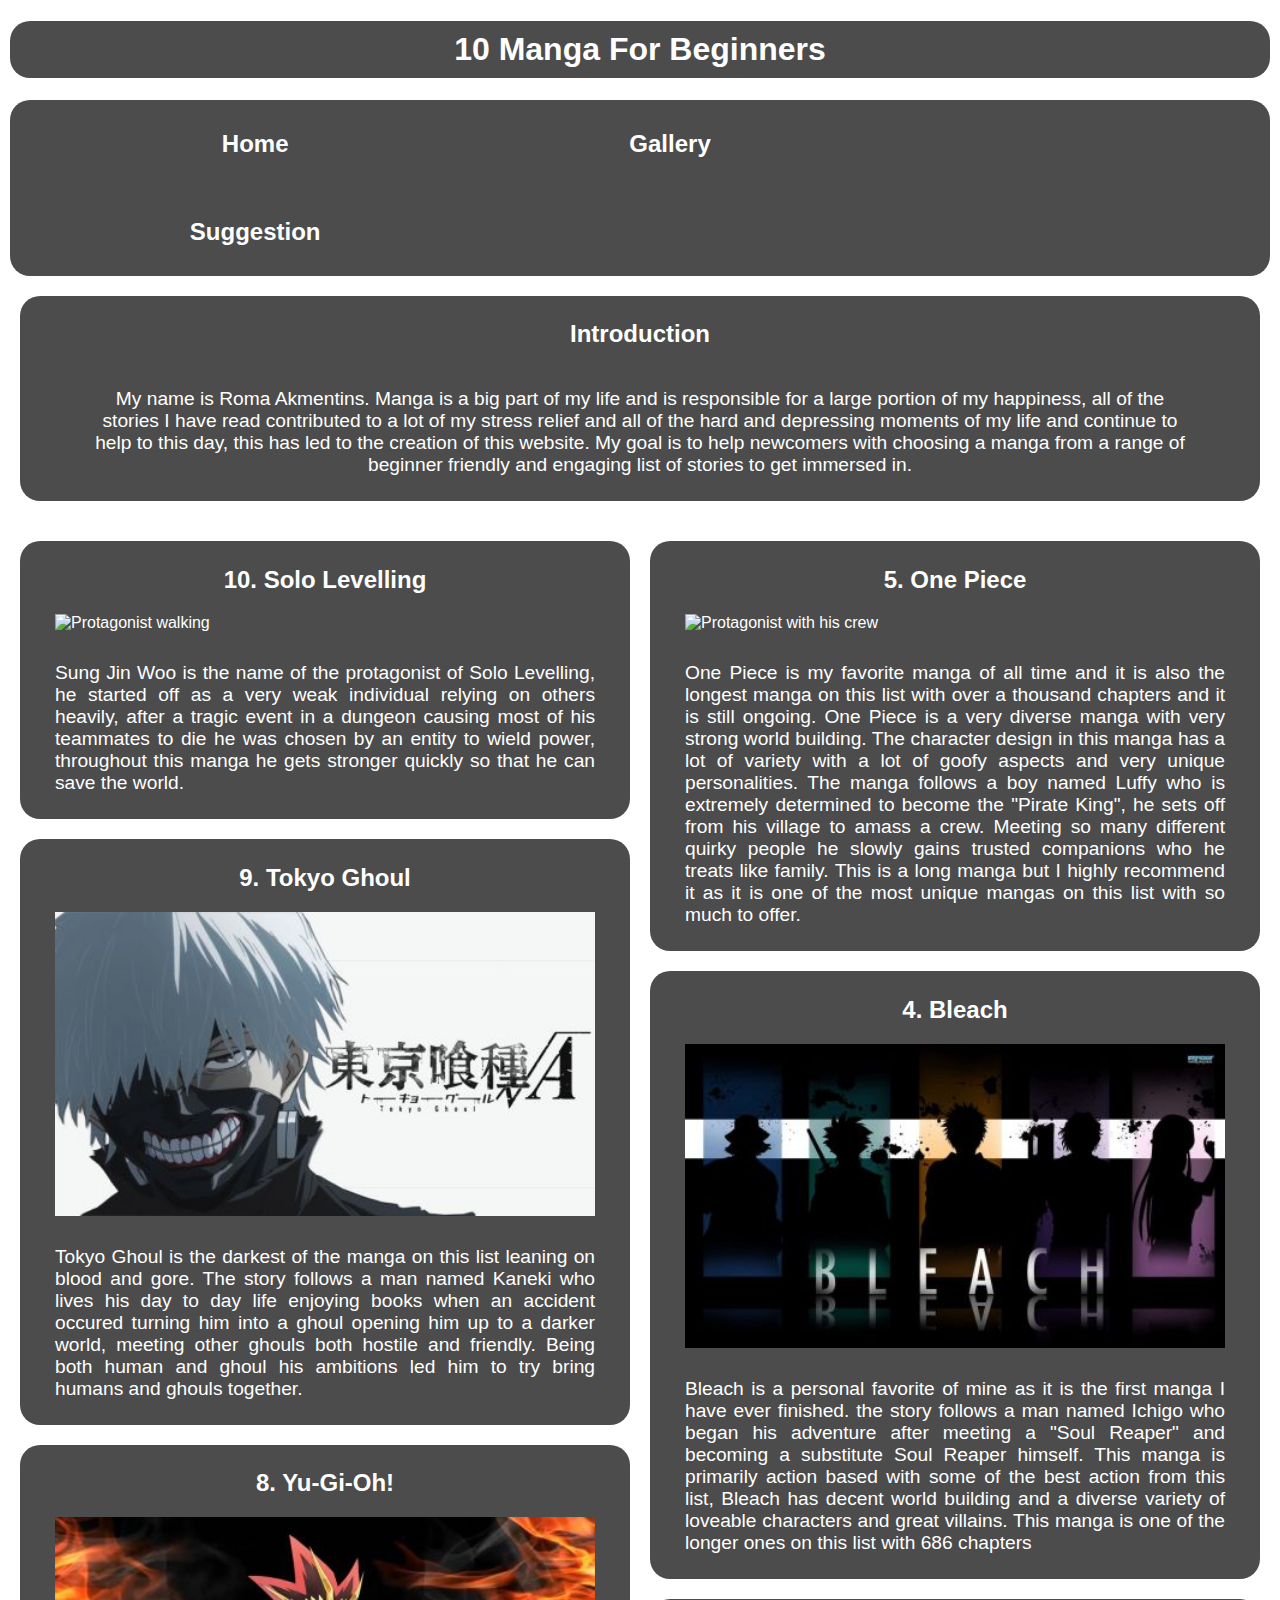
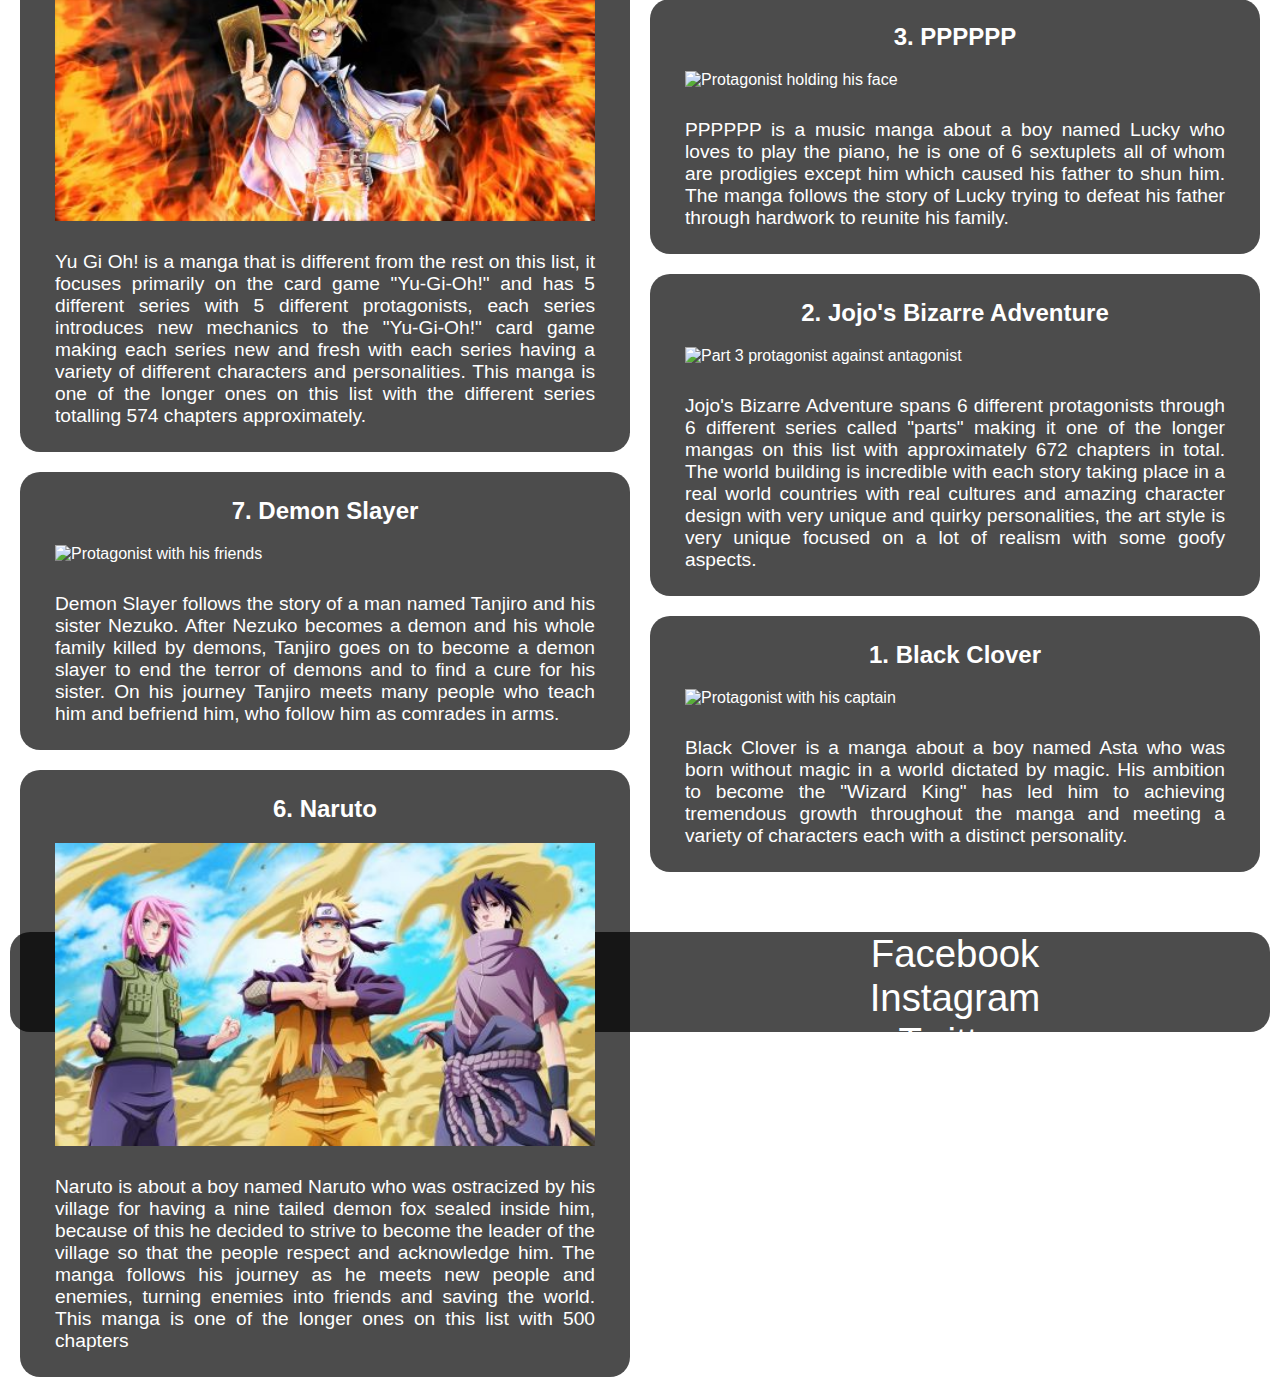
==== commit 4742295a: "Added Suggestion box, Feedback buttons and submit button and more credits to README.md" ====
--- a/index.html
+++ b/index.html
@@ -8,7 +8,6 @@
         <meta name="viewport" content="width=device-width, initial-scale=1.0">
         <meta http-equiv="X-UA-Compatible" content="ie=edge">
         <meta name="Author" content="Roma Akmentins"/>
-
         <link rel="stylesheet" href="assets/css/style.css">
         <title>Manga for Beginners</title>
     </head>
@@ -22,7 +21,7 @@
                 <ul>
                     <li class="nav"><a href="index.html"><h2>Home</h2></a></li>
                     <li class="nav"><a href="gallery.html"><h2>Gallery</h2></a></li>
-                    <li class="nav"><a href="#"><h2>Suggestion</h2></a></li>
+                    <li class="nav"><a href="suggest.html"><h2>Suggestion</h2></a></li>
                 </ul>
             </nav>
         </header>
@@ -37,7 +36,7 @@
                 newcomers with choosing a manga from a range of beginner friendly and engaging list of stories to get immersed in.
             </p>
         </div>
-        <section id="container">
+        <section>
             <div class="left">
                 <div>
                     <h2>10. Solo Levelling</h2>
--- a/assets/css/style.css
+++ b/assets/css/style.css
@@ -2,10 +2,11 @@
     background-image: url(../images/background.jpg);
     background-size: cover;
     background-repeat: no-repeat;
+    background-attachment: fixed;
     color: white;
     font-family: 'Ubuntu Condensed', sans-serif;
     padding: 0px;
-    margin: 0px;
+    margin: 10px;
 }
 
 .right {
@@ -91,6 +92,64 @@
     opacity: 0%;
 }
 
+/* gallery */
+
+.container {
+    width: 19.8%;
+    display: inline-block;
+}
+
+.images {
+    background-color: rgb(0, 0, 0, 0.7);
+    border-radius: 20px;
+}
+
+
+
+div > img {
+    max-height: 90%;
+    max-width: 90%;
+}
+
+/* suggestion */
+
+label {
+    font-size: x-large;
+}
+
+textarea {
+    font-size: large;
+}
+
+.suggest {
+    display: block;
+    margin: 10px;
+}
+
+.radio {
+    margin: 0px 20px;
+}
+
+#suggest {
+    height: 350px;
+    width: 600px;
+    margin: 20px 20px;
+}
+
+#container {
+    background-color: rgb(0, 0, 0, 0.7);
+    border-radius: 20px;
+    padding: 20px;
+}
+
+#radioparagraph {
+    width: 100%;
+    margin: 10px 0px;
+    padding: 35px 0px 0px 10px;
+    font-size: x-large;
+    text-align: left;
+}
+
 /* footer */
 
 footer {
@@ -109,22 +168,3 @@
     display: inline;
     margin: 150px;
 }
-
-/* gallery */
-
-.container {
-    width: 19.8%;
-    display: inline-block;
-}
-
-.images {
-    background-color: rgb(0, 0, 0, 0.7);
-    border-radius: 20px;
-}
-
-
-
-div > img {
-    max-height: 90%;
-    max-width: 90%;
-}
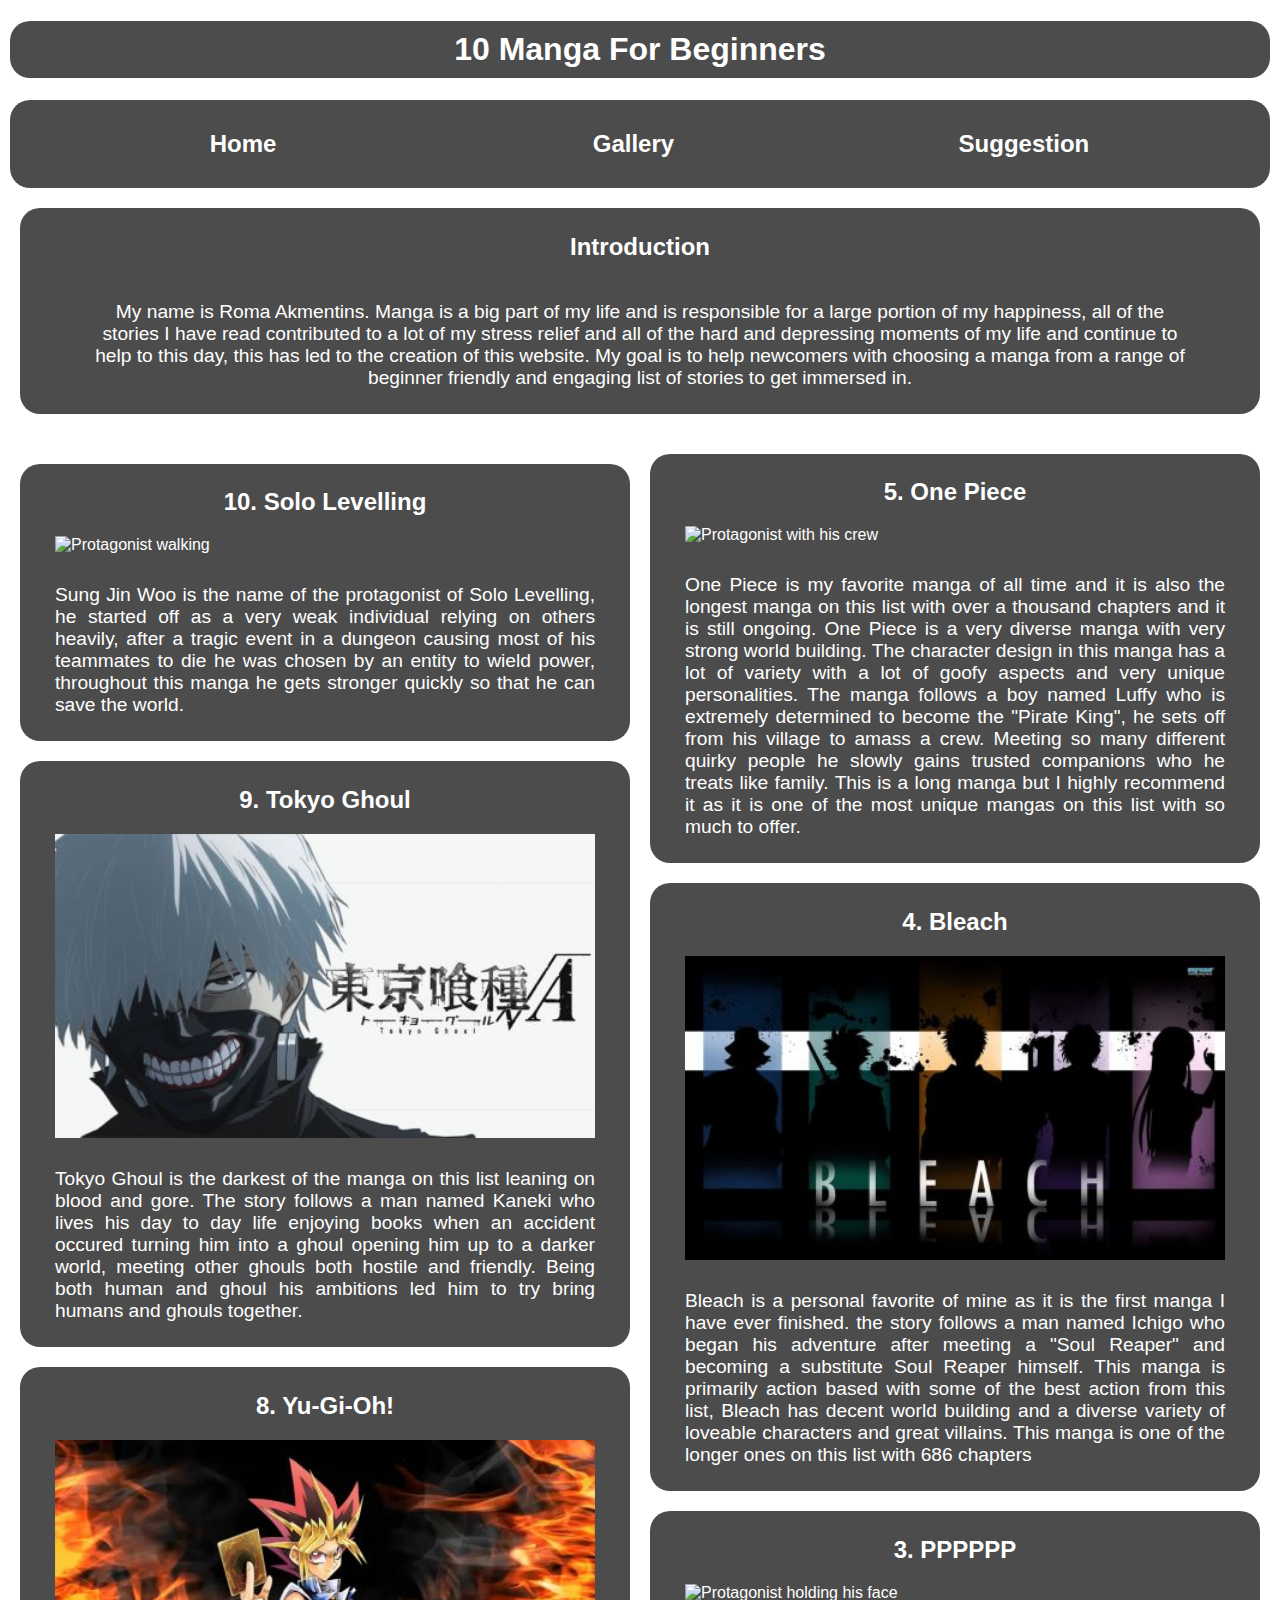
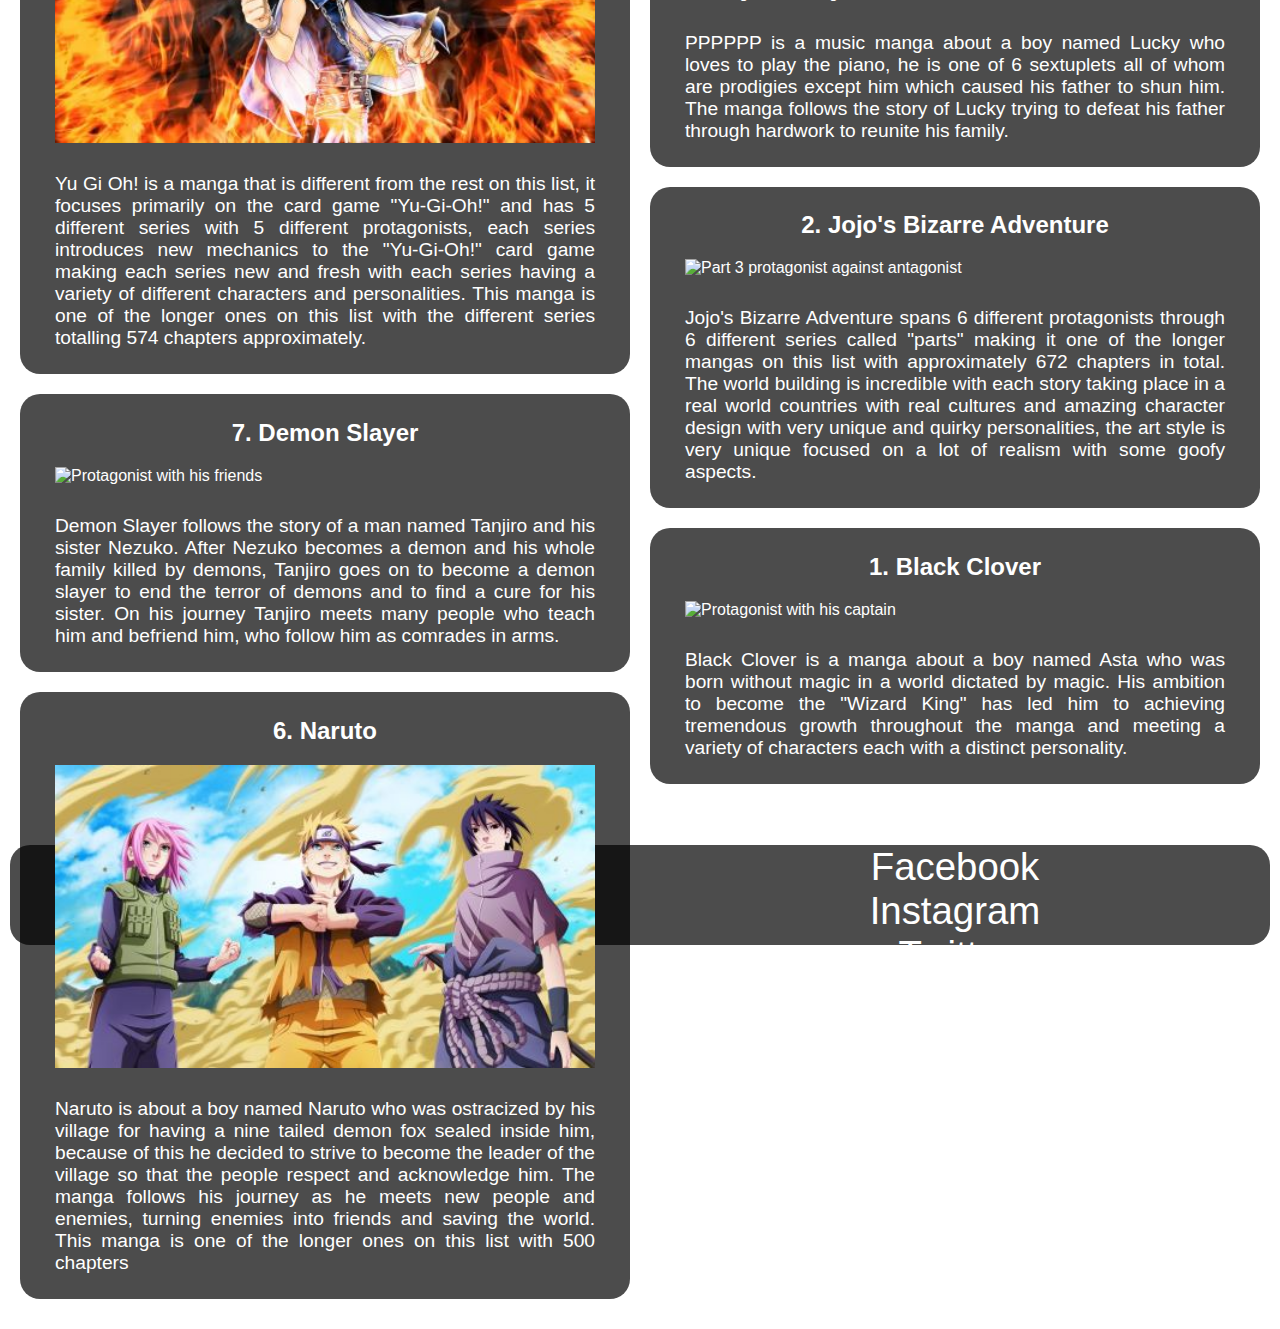
==== commit 8d1acf32: "Credits for code used, created media queries" ====
--- a/index.html
+++ b/index.html
@@ -12,9 +12,15 @@
         <title>Manga for Beginners</title>
     </head>
     <body>
+
+        <!-- Page Title -->
+
         <a href="index.html">
                 <h1>10 Manga For Beginners</h1>
         </a>
+
+        <!-- Header -->
+
         <header>
             
             <nav>
@@ -25,6 +31,9 @@
                 </ul>
             </nav>
         </header>
+
+        <!-- Main Section -->
+
         <div class="intro">
             <h2>
                 Introduction
@@ -148,6 +157,9 @@
             </div>
         </section>
         <hr>
+
+        <!-- Footer -->
+
         <footer>
             <div class="social">
                 <ul>
--- a/assets/css/style.css
+++ b/assets/css/style.css
@@ -1,3 +1,19 @@
+
+/* header */
+
+header {
+    background-color: rgb(0, 0, 0, 0.7);
+    border-radius: 20px;
+}
+
+.nav {
+    display: inline-block;
+    margin: 10px 10px;
+    width: 32%;
+}
+
+/* all pages */
+
 body {
     background-image: url(../images/background.jpg);
     background-size: cover;
@@ -9,44 +25,12 @@
     margin: 10px;
 }
 
-.right {
-    float: right;
-    width: 50%;
-}
-
-.left {
-    float: left;
-    width: 50%;
-}
-
-.nav {
-    display: inline-block;
-    margin: 10px 10px;
-    width: 32%;
-}
-
 .center {
     display: block;
     width: 90%;
     margin: 10px auto;
 }
 
-.intro {
-    text-align: center;
-    background-color: rgb(0, 0, 0, 0.7);
-    border-radius: 20px;
-    padding: 5px;
-    margin: 20px 10px;
-}
-
-#intro {
-    text-align: center;
-}
-
-header {
-    background-color: rgb(0, 0, 0, 0.7);
-    border-radius: 20px;
-}
 
 h1 {
     padding: 10px 10px 10px 10px;
@@ -67,8 +51,6 @@
     text-align: justify;
 }
 
-
-
 div > div {
     background-color: rgb(0, 0, 0, 0.7);
     border-radius: 20px;
@@ -85,17 +67,43 @@
 }
 
 a:hover {
-    color: indigo;
+    color: orangered;
 }
 
 hr {
     opacity: 0%;
 }
 
+/* index */
+
+.right {
+    float: right;
+    width: 50%;
+}
+
+.left {
+    float: left;
+    width: 50%;
+}
+
+
+.intro {
+    text-align: center;
+    background-color: rgb(0, 0, 0, 0.7);
+    border-radius: 20px;
+    padding: 5px;
+    margin: 20px 10px;
+}
+
+#intro {
+    text-align: center;
+}
+
+
 /* gallery */
 
 .container {
-    width: 19.8%;
+    width: 19.5%;
     display: inline-block;
 }
 
@@ -134,6 +142,7 @@
     height: 350px;
     width: 600px;
     margin: 20px 20px;
+    border-style: hidden;
 }
 
 #container {
@@ -150,6 +159,19 @@
     text-align: left;
 }
 
+#submit {
+    padding: 15px;
+    border-radius: 10px;
+    font-size: large;
+    font-family: 'Ubuntu Condensed', sans-serif;
+    border-style: hidden;
+}
+
+#submit:hover {
+    background-color: orangered;
+    border-style: hidden;
+}
+
 /* footer */
 
 footer {
@@ -168,3 +190,46 @@
     display: inline;
     margin: 150px;
 }
+
+/* media queries */
+
+@media screen and (max-width: 1700px) {
+    .nav {
+        width: 30%;
+    }
+
+    li {
+        margin: auto 100px;
+    }
+
+    .left {
+        margin: 10px auto;
+    }
+}
+
+@media screen and (max-width: 1200px) {
+
+    .nav {
+        width: 30%;
+    }
+
+    .left {
+        margin-bottom: 70px;
+    }
+
+    .container {
+        width: 49%;
+    }
+
+    ul {
+        text-align: center;
+    }
+
+    li {
+        margin: 40px;
+    }
+}
+
+@media screen and (max-width: 800px) {
+    
+}